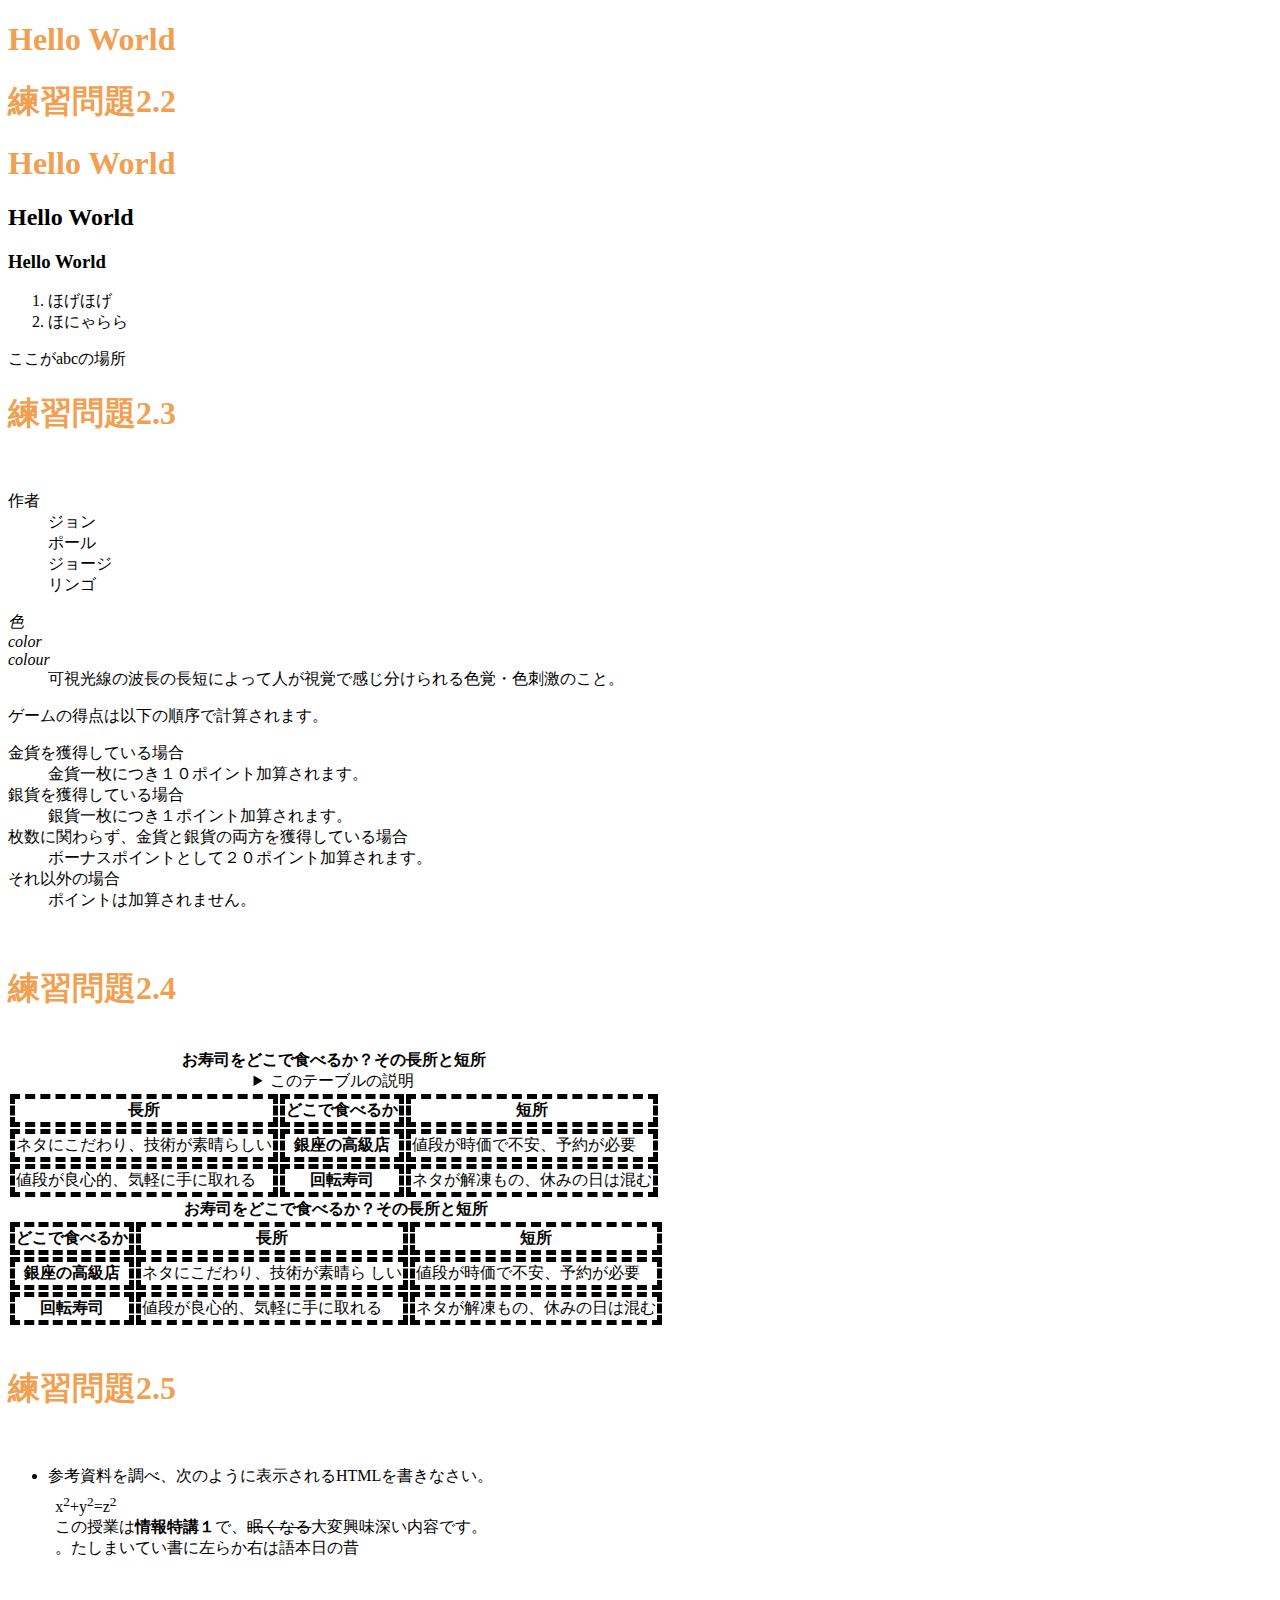
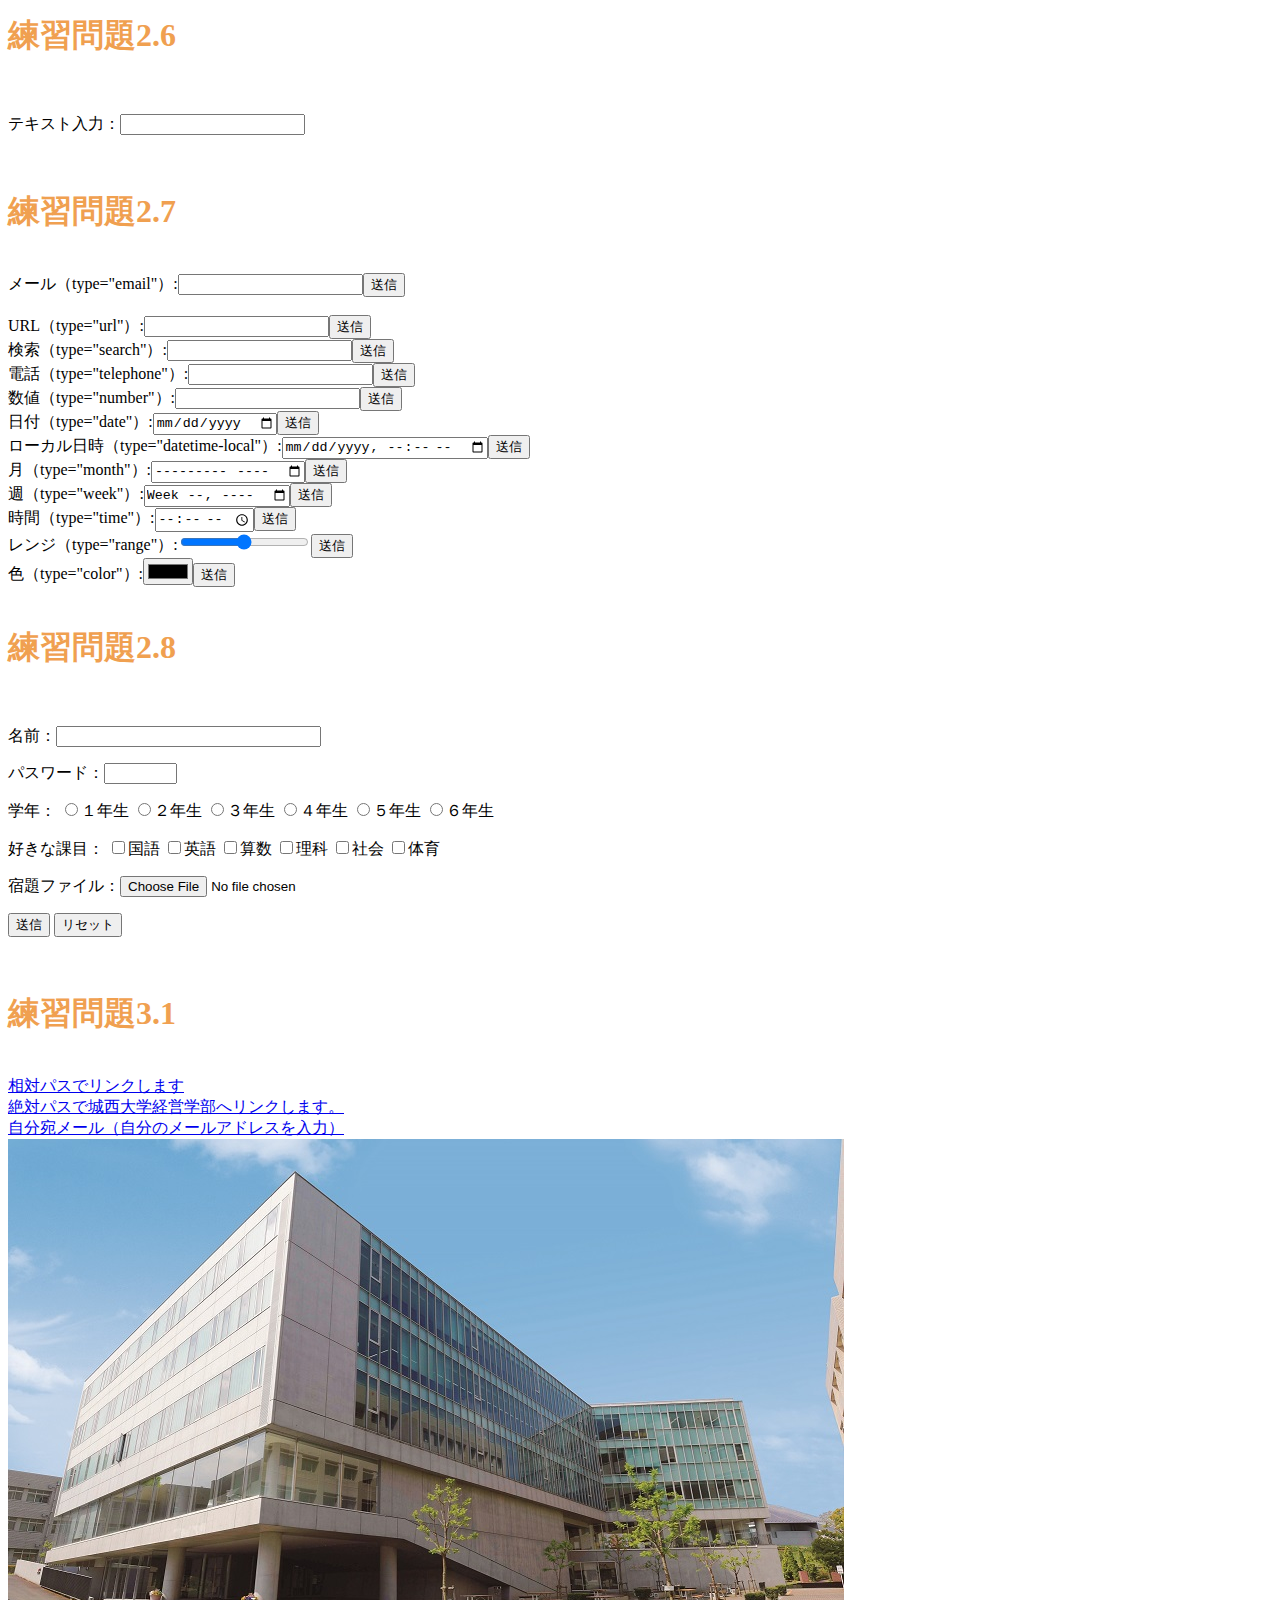
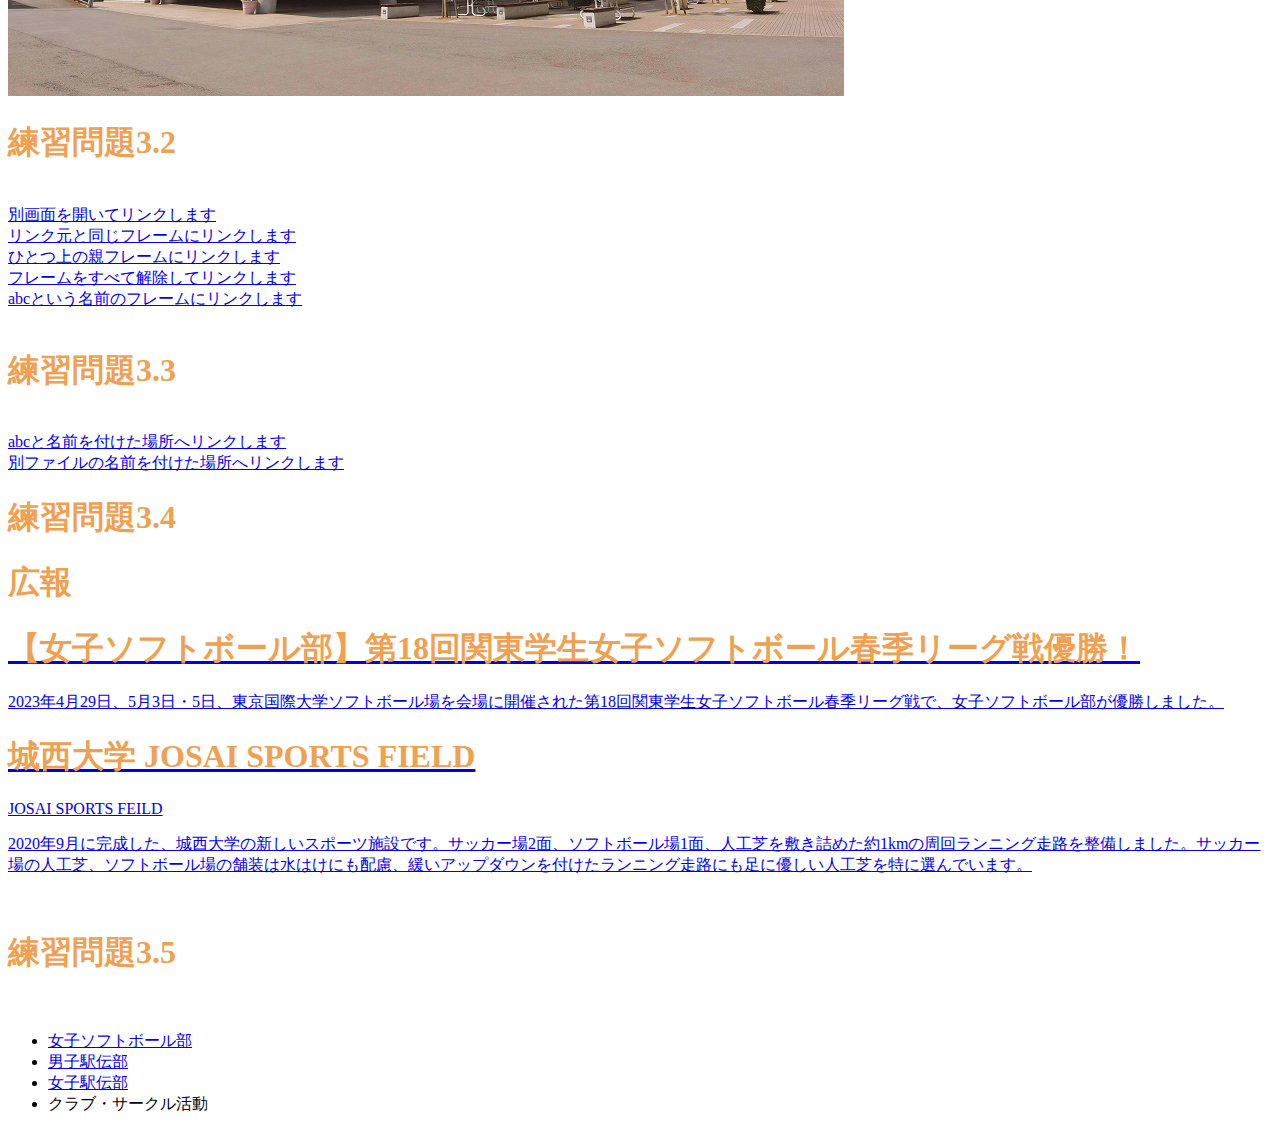
==== index.html @ 250421cd "Update index.html" ====
<!DOCTYPE html>
<html lang="ja">
<head>
<meta charset="UTF-8">
<title>web開発の練習2022</title>
<link rel="stylesheet" href="mystyle.css"><!--この行を追加-->
</head>
<body>
<h1>Hello World</h1>
<!--文字の大きさの練習-->
<h1>練習問題2.2</h1>
<h1>Hello World</h1>
<h2>Hello World</h2>
<h3>Hello World</h3>
<ol>
<li>ほげほげ</li>
<li>ほにゃらら</li>
</ol>
<a id="abc">ここがabcの場所</a>
<br>
<h1>練習問題2.3</h1>
<br>
<dl>
<dt>作者</dt>
<dd>ジョン</dd>
<dd>ポール</dd>
<dd>ジョージ</dd>
<dd>リンゴ</dd>
</dl>

<dl>
<dt lang="ja"><dfn>色</dfn></dt>
<dt lang="en-US"><dfn>color</dfn></dt>
<dt lang="en-GB"><dfn>colour</dfn></dt>
<dd>可視光線の波長の長短によって人が視覚で感じ分けられる色覚・色刺激のこと。</dd>
</dl>
<p>ゲームの得点は以下の順序で計算されます。</p>
<dl>
<dt>金貨を獲得している場合</dt>
<dd>金貨一枚につき１０ポイント加算されます。</dd>
<dt>銀貨を獲得している場合</dt>
<dd>銀貨一枚につき１ポイント加算されます。</dd>
<dt>枚数に関わらず、金貨と銀貨の両方を獲得している場合</dt>
<dd>ボーナスポイントとして２０ポイント加算されます。 </dd>
<dt>それ以外の場合</dt>
<dd>ポイントは加算されません。</dd>
</dl>
<br>
<h1>練習問題2.4</h1>
<br>
<table>
<caption>
<strong>お寿司をどこで食べるか？その長所と短所</strong>
<details>
<summary>このテーブルの説明</summary>
<p>以下のテーブルでは、２番目のカラムに寿司店のタイプが入れられています。その左側にそのようなタイプのお店でお寿司を食べる場合の長所が、右側に短所が入れられています。</p>
</details>
</caption>
<thead>
<tr><th class="important">長所</th><th>どこで食べるか</th><th>短所</th></tr>
</thead><tbody><tr><td>ネタにこだわり、技術が素晴らしい</td><th>銀座の高級店
</th><td>値段が時価で不安、予約が必要</td></tr>
<tr><td>値段が良心的、気軽に手に取れる</td><th>回転寿司
</th><td>ネタが解凍もの、休みの日は混む</td></tr>
</tbody>
</table>
<table>
<caption>
<strong>お寿司をどこで食べるか？その長所と短所</strong>
</caption>
<thead>
<tr><th>どこで食べるか</th><th class="important">長所</th><th>短所
</th></tr>
</thead>
<tbody>
<tr><th>銀座の高級店</th><td>ネタにこだわり、技術が素晴ら
しい</td><td>値段が時価で不安、予約が必要</td></tr>
<tr><th>回転寿司</th><td>値段が良心的、気軽に手に取れる
</td><td>ネタが解凍もの、休みの日は混む</td></tr>
</tbody>
</table> 
<br>
<h1>練習問題2.5</h1>
<br>
<ul>
<li>参考資料を調べ、次のように表示されるHTMLを書きなさい。
<p
style="margin:1ex">x<sup>2</sup>+y<sup>2</sup>=z<sup>2</sup>
<br />
この授業は<b>情報特講１</b>で、<s>眠くなる</s>大変興味深い内容です。<br />
<bdo dir="rtl">昔の日本語は右から左に書いていました。</bdo></p>
</li>
</ul>
<br>
<h1>練習問題2.6</h1>
<br>
<p>テキスト入力：<input type="text"></p>
<br>
<h1>練習問題2.7</h1>
<br>
<form action="xxx.php" method="post"><label>メール（type="email"）:<input type="email"
name="email"></label><input type="submit" value="送信"></form>
<br>
<form action="xxx.php" method="post"><label>URL（type="url"）:<input type="url" name="url"></label><input type="submit" value="送信"></form>
<form action="xxx.php" method="post"><label>検索（type="search"）:<input type="search"
name="search"></label><input type="submit" value="送信"></form>
<form action="xxx.php" method="post"><label>電話（type="telephone"）:<input type="tel"  
name="tel"></label><input type="submit" value="送信"></form>
<form action="xxx.php" method="post"><label>数値（type="number"）:<input type="number" name="number"></label><input type="submit" value="送信"></form>
<form action="xxx.php" method="post"><label>日付（type="date"）:<input type="date" name="date"></label><input type="submit" value="送信"></form>
<form action="xxx.php" method="post"><label>ローカル日時（type="datetime-local"）:<input type="datetime-local" name="datetime-local"></label><input type="submit" value="送信"></form>
<form action="xxx.php" method="post"><label>月（type="month"）:<input type="month" name="month"></label><input type="submit" value="送信"></form>
<form action="xxx.php" method="post"><label>週（type="week"）:<input type="week" name="week"></label><input type="submit" value="送信"></form>
<form action="xxx.php" method="post"><label>時間（type="time"）:<input type="time" name="time"></label><input type="submit" value="送信"></form>
<form action="xxx.php" method="post"><label>レンジ（type="range"）:<input type="range" name="range"></label><input type="submit" value="送信"></form>
<form action="xxx.php" method="post"><label>色（type="color"）:<input type="color" name="color"></label><input type="submit" value="送信"></form>
<br>
<h1>練習問題2.8</h1>
<br>
<p><label>名前：<input type="text" name="name" size="30" maxlength="20"></label></p>
<p><label>パスワード：<input type="password" name="pass" size="6" maxlength="4"></label></p>
<p>学年：
<label><input type="radio" name="gakunen" value="1">１年生</label>
<label><input type="radio" name="gakunen" value="2">２年生</label>
<label><input type="radio" name="gakunen" value="3">３年生</label>
<label><input type="radio" name="gakunen" value="4">４年生</label>
<label><input type="radio" name="gakunen" value="5">５年生</label>
<label><input type="radio" name="gakunen" value="6">６年生</label>
</p>
<p>好きな課目：
<label><input type="checkbox" name="kamoku" value="kokugo">国語</label>
<label><input type="checkbox" name="kamoku" value="eigo">英語</label>
<label><input type="checkbox" name="kamoku" value="sansu">算数</label>
<label><input type="checkbox" name="kamoku" value="rika">理科</label>
<label><input type="checkbox" name="kamoku" value="syakai">社会</label>
<label><input type="checkbox" name="kamoku" value="taiiku">体育</label>
</p>
<p><label>宿題ファイル：<input type="file" name="syukudai"></label></p>
<p>
<input type="submit" value="送信">
<input type="reset" value="リセット">
</p>
<br>
<h1>練習問題3.1</h1>
<br>
<a href="a.html">相対パスでリンクします</a><br>
<a href="https://www.josai.ac.jp/education/management/index.html">絶対パスで城西大学経営学部へリンクします。</a><br>
<a href="mailto:zm21265@josai.ac.jp">自分宛メール（自分のメールアドレスを入力）</a><br>
<a href="https://www.josai.ac.jp/management/">
<img src="./image/keiei_small.jpg" alt="城西大学経営学部"></a>
<br>
<h1>練習問題3.2</h1>
<br>
<a href="a.html" target="_blank">別画面を開いてリンクします</a><br>
<a href="a.html" target="_self">リンク元と同じフレームにリンクします</a><br>
<a href="a.html" target="_parent">ひとつ上の親フレームにリンクします</a><br>
<a href="a.html" target="_top">フレームをすべて解除してリンクします</a><br>
<a href="a.html" target="abc">abcという名前のフレームにリンクします</a><br>
<br>
<h1>練習問題3.3</h1>
<br>
<a href="#abc">abcと名前を付けた場所へリンクします</a><br>
<a href="a.html#def">別ファイルの名前を付けた場所へリンクします</a>
<br>
<h1>練習問題3.4</h1>
<aside class="ad">
<h1>広報</h1>
<a href="https://sports.josai.ac.jp/news/nid00000223.html">
<section>
<h1>【女子ソフトボール部】第18回関東学生女子ソフトボール春季リーグ戦優勝！</h1>
<p>2023年4月29日、5月3日・5日、東京国際大学ソフトボール場を会場に開催された第18回関東学生女子ソフトボール春季リーグ戦で、女子ソフトボール部が優勝しました。</p></section></a>
<a href="https://www.josai.ac.jp/about/facility/shimokawara/">
<section>
<h1>城西大学 JOSAI SPORTS FIELD</h1>
<p>JOSAI SPORTS FEILD</p>
<p>2020年9月に完成した、城西大学の新しいスポーツ施設です。サッカー場2面、ソフトボール場1面、人工芝を敷き詰めた約1kmの周回ランニング走路を整備しました。サッカー場の人工芝、ソフトボール場の舗装は水はけにも配慮、緩いアップダウンを付けたランニング走路にも足に優しい人工芝を特に選んでいます。</p>
</section></a>
</aside>
<br>
<h1>練習問題3.5</h1>
<br>
<nav>
<ul>
<li><a href="https://sports.josai.ac.jp/club/jyosisofuto/">女子ソフトボール部</a></li>
<li><a href="https://sports.josai.ac.jp/club/dansiekiden/">男子駅伝部</a></li>
<li><a href="https://sports.josai.ac.jp/club/josiekiden/">女子駅伝部</a></li>
<li><a>クラブ・サークル活動</a></li>
</ul>
</nav>
</body>
</html>
---- mystyle.css ----
/* h1{ color: blue; } */
h1{ color: #F0A050; }
th, td { border: dashed thick black; }
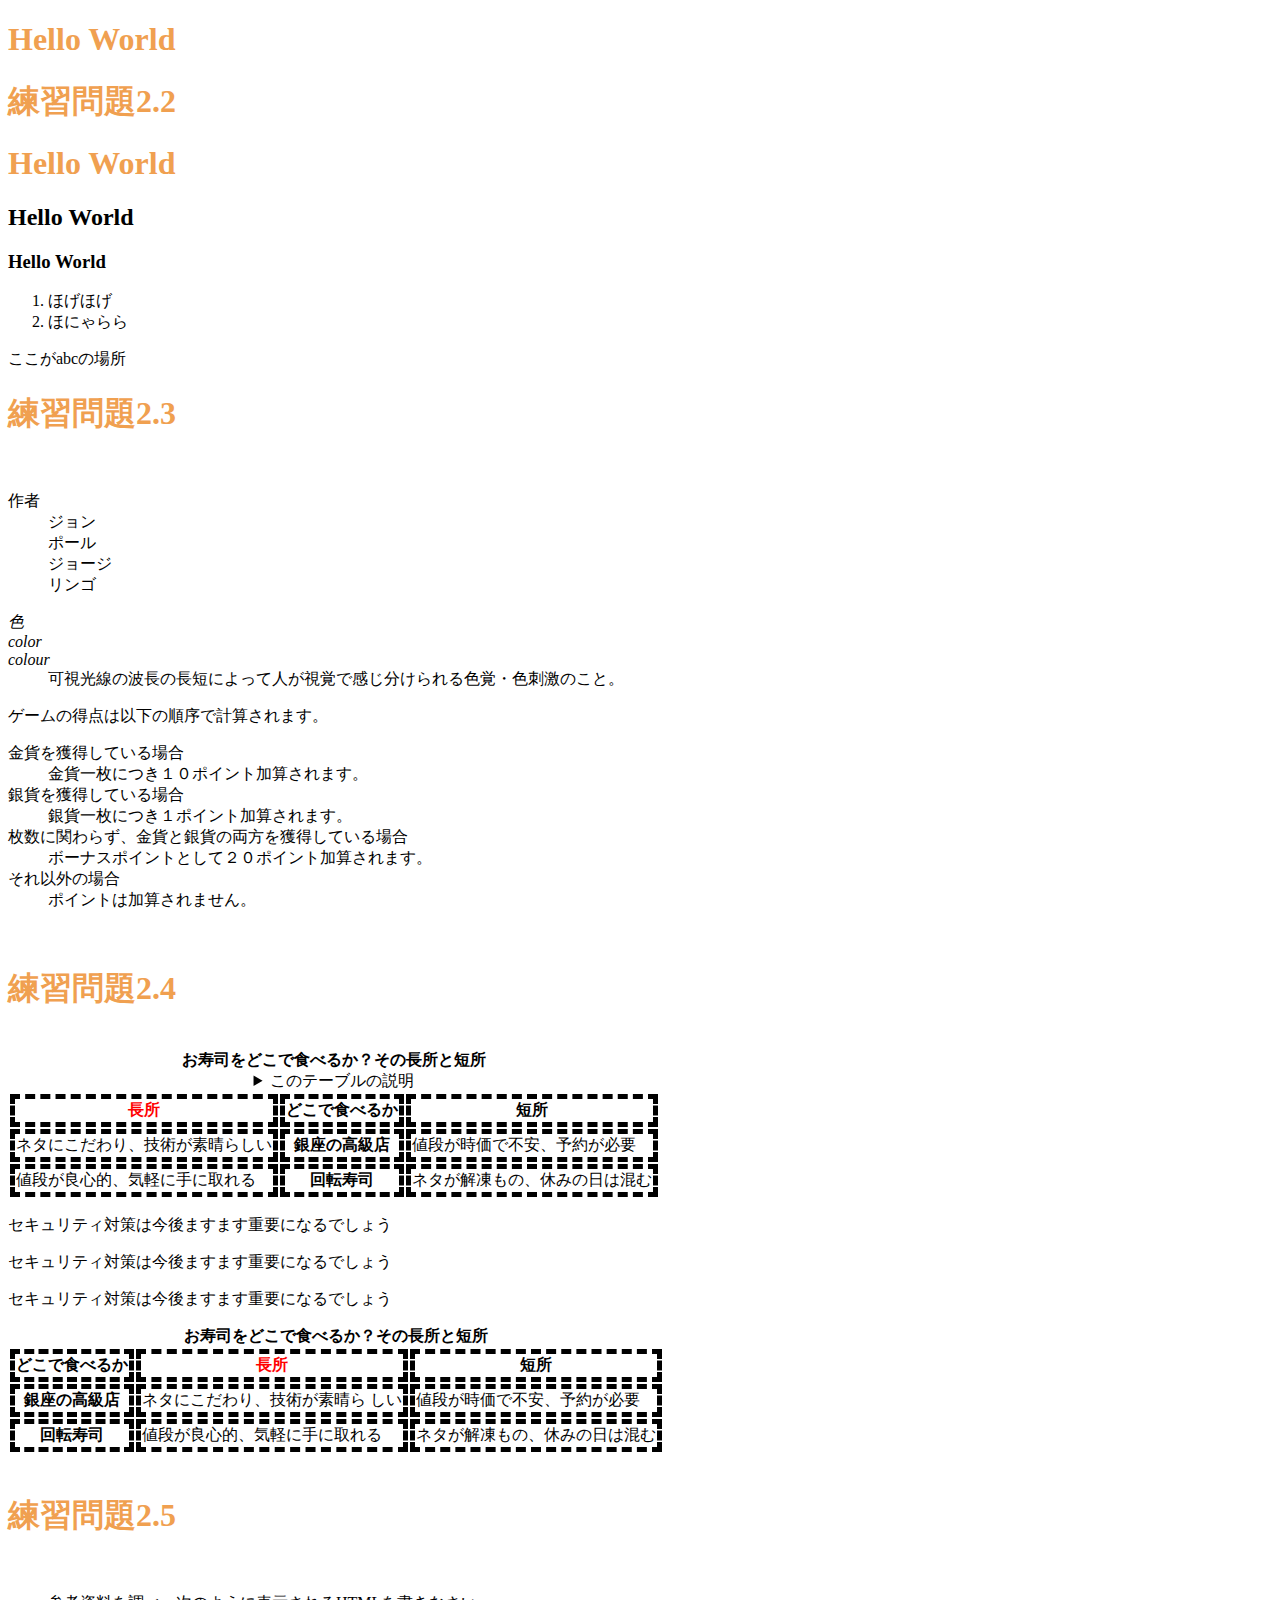
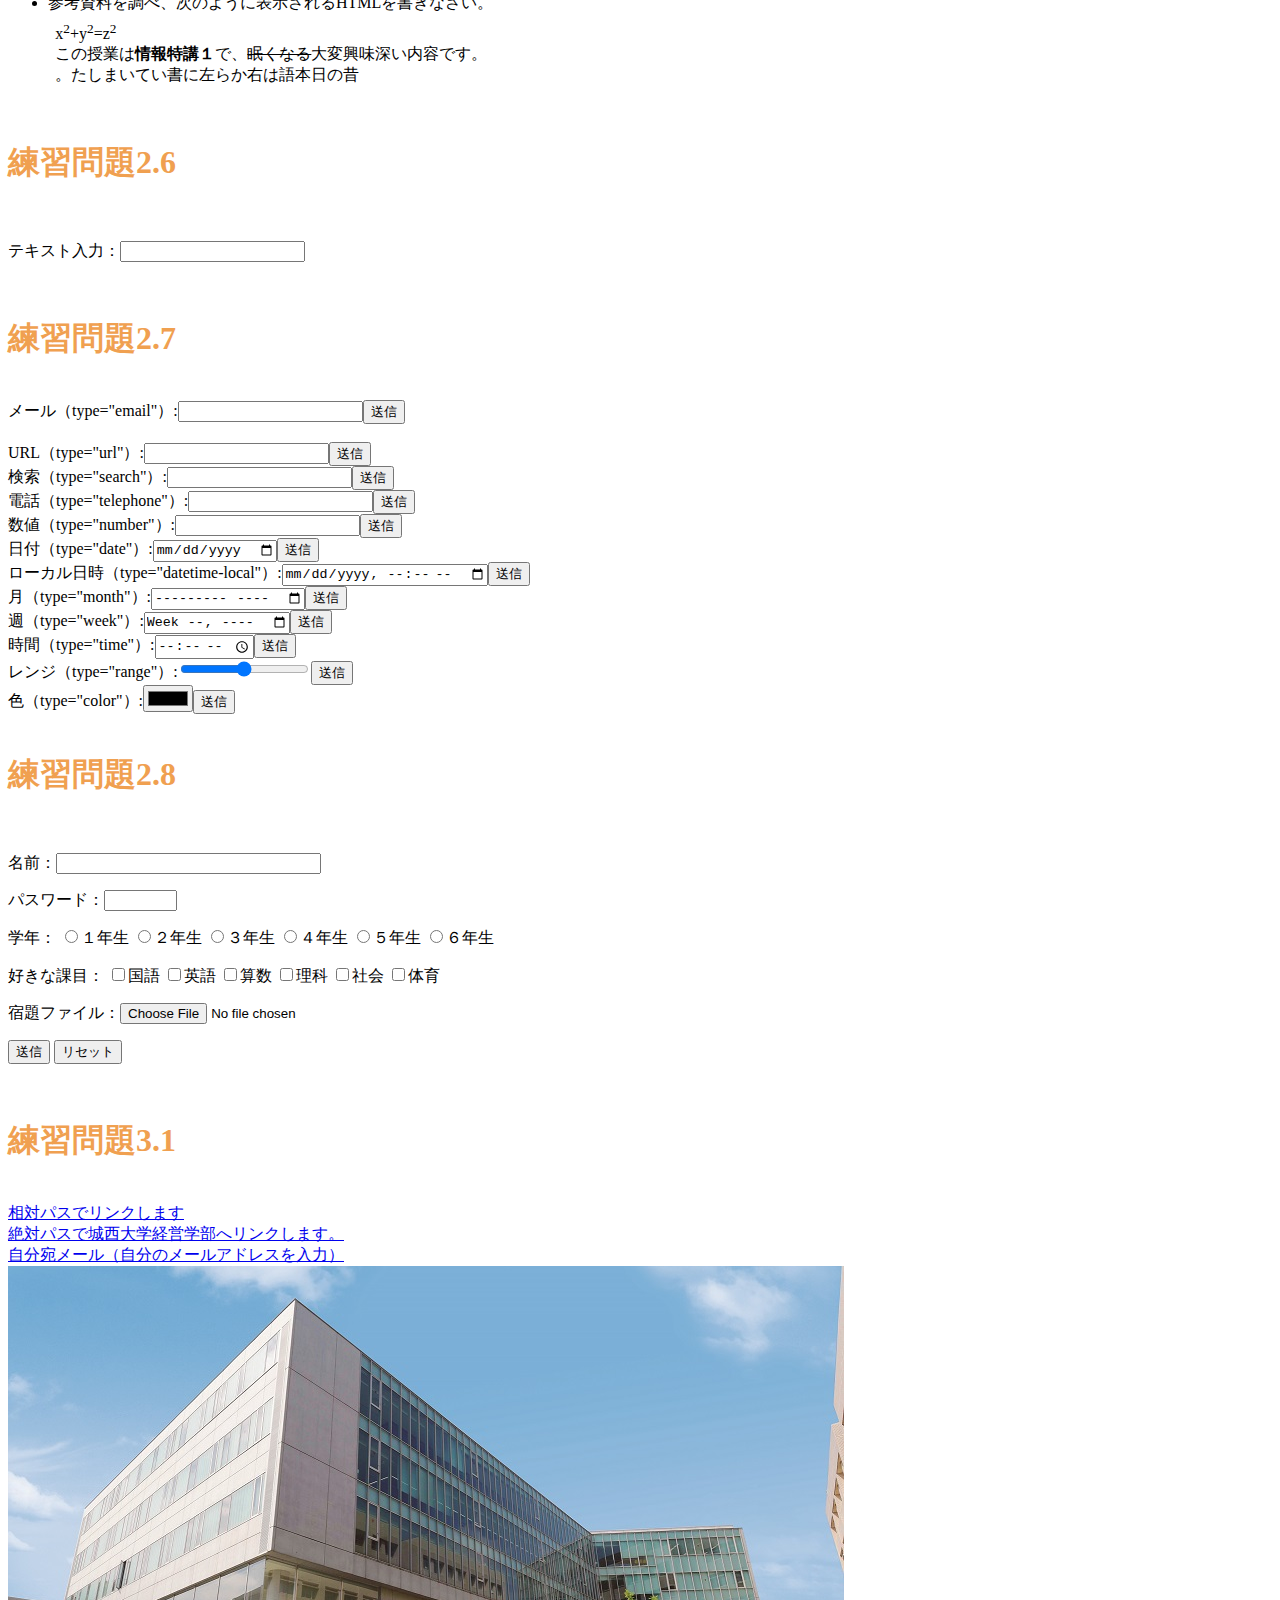
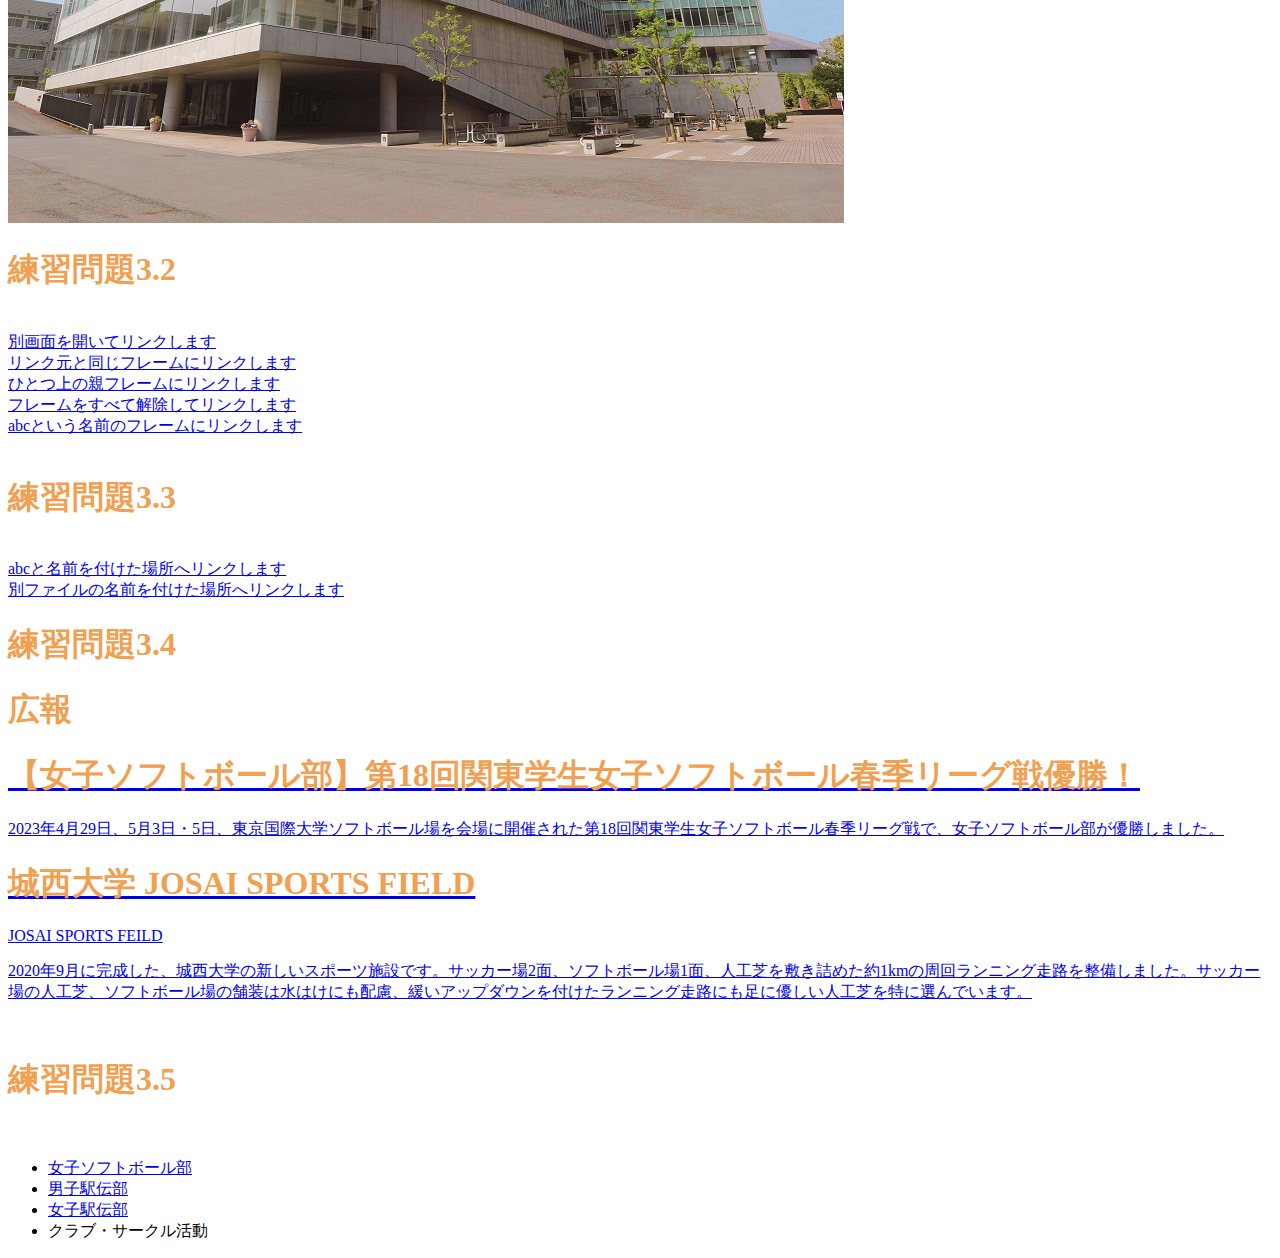
==== commit cd7724b3: "Update index.html" ====
--- a/index.html
+++ b/index.html
@@ -64,6 +64,9 @@
 </th><td>ネタが解凍もの、休みの日は混む</td></tr>
 </tbody>
 </table>
+<p class="sample1">セキュリティ対策は今後ますます重要になるでしょう</p>
+<p class="sample2">セキュリティ対策は今後ますます重要になるでしょう</p>
+<p class="sample3">セキュリティ対策は今後ますます重要になるでしょう</p>
 <table>
 <caption>
 <strong>お寿司をどこで食べるか？その長所と短所</strong>
--- a/mystyle.css
+++ b/mystyle.css
@@ -1,3 +1,4 @@
 /* h1{ color: blue; } */
 h1{ color: #F0A050; }
 th, td { border: dashed thick black; }
+th.important{ color: red; }
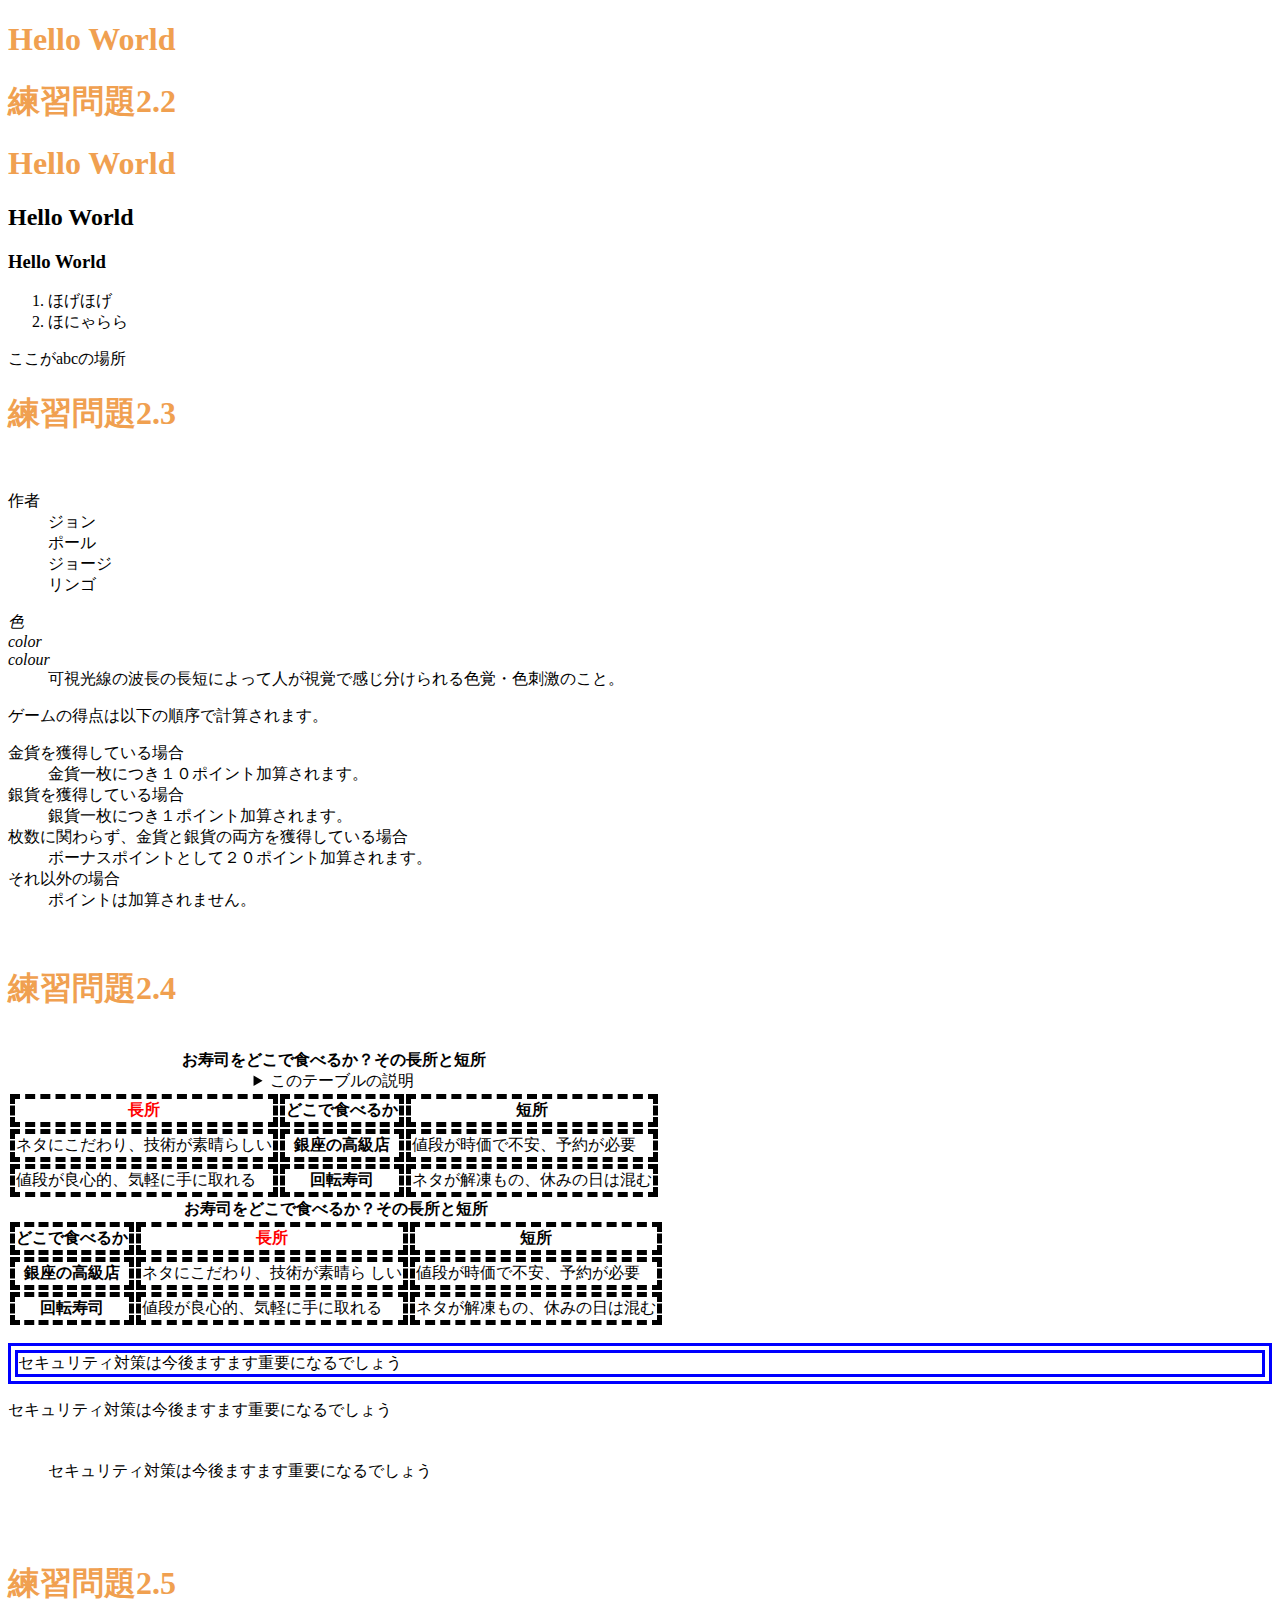
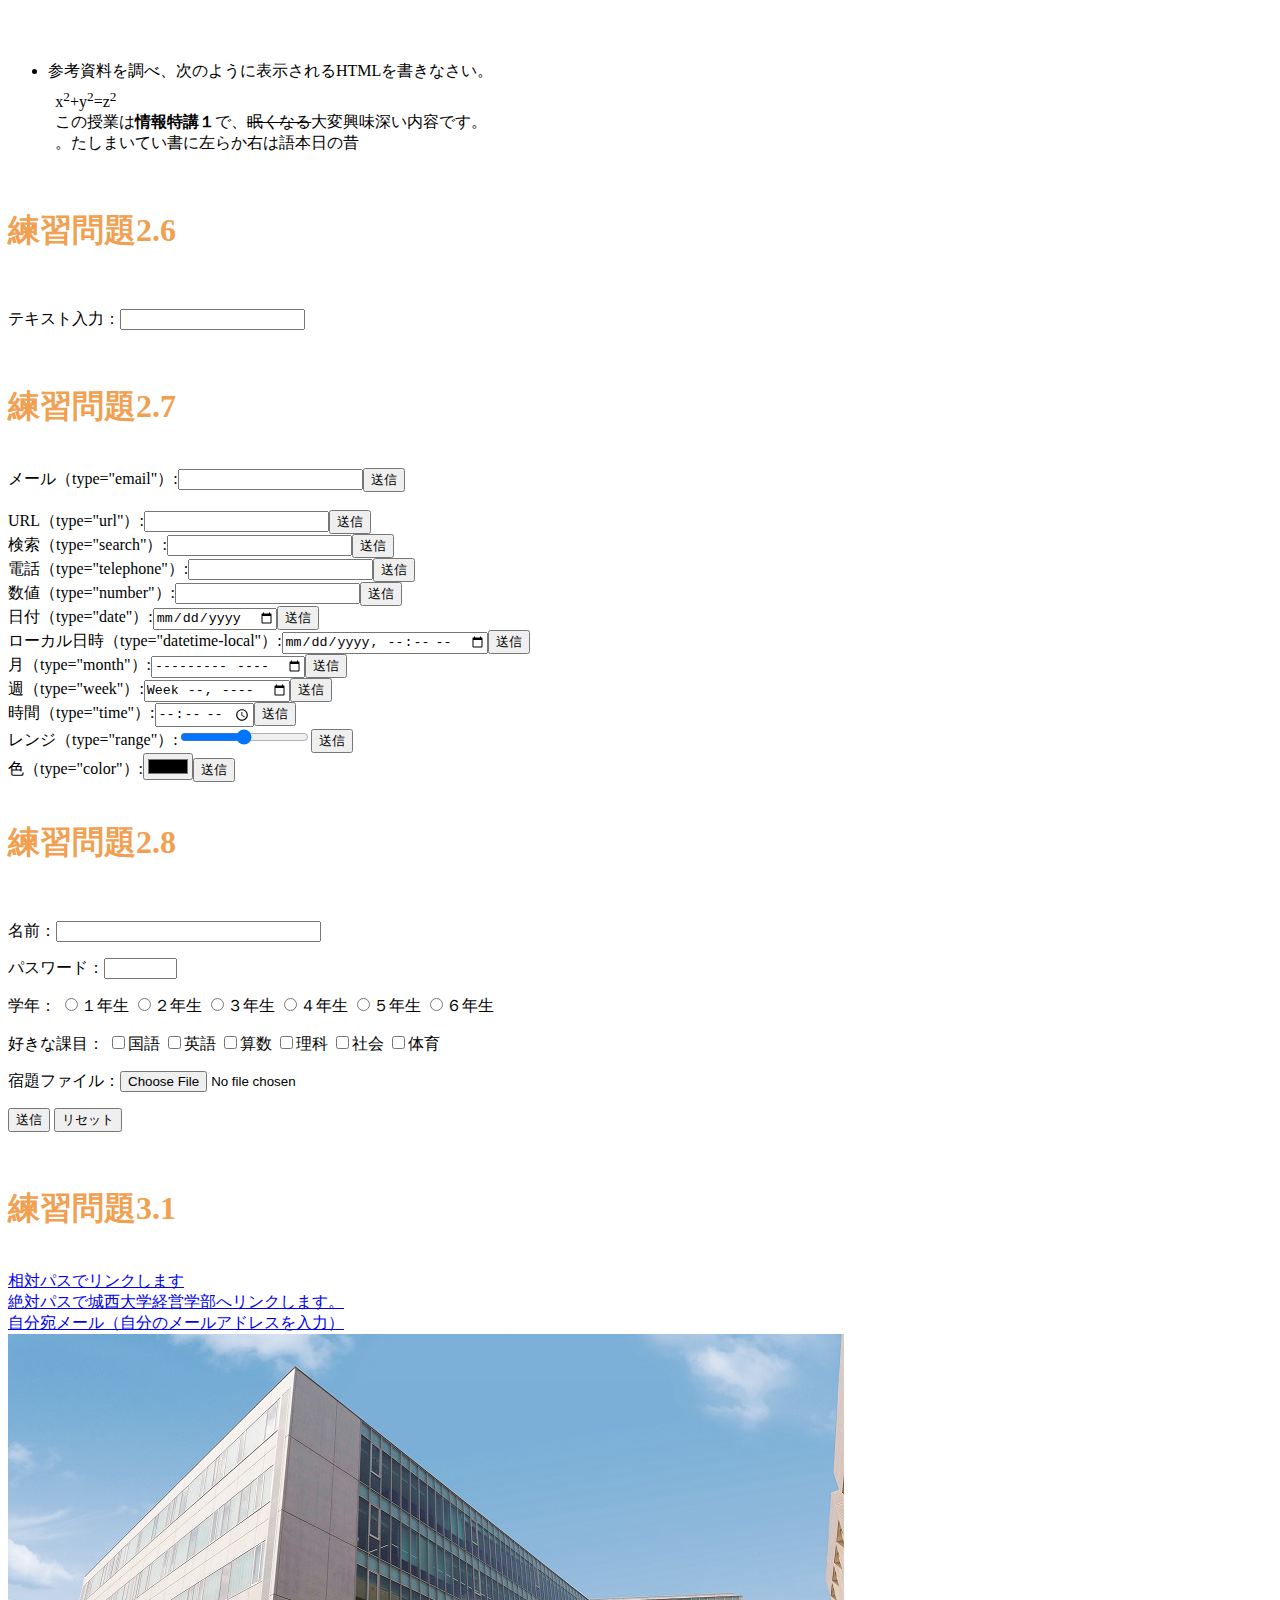
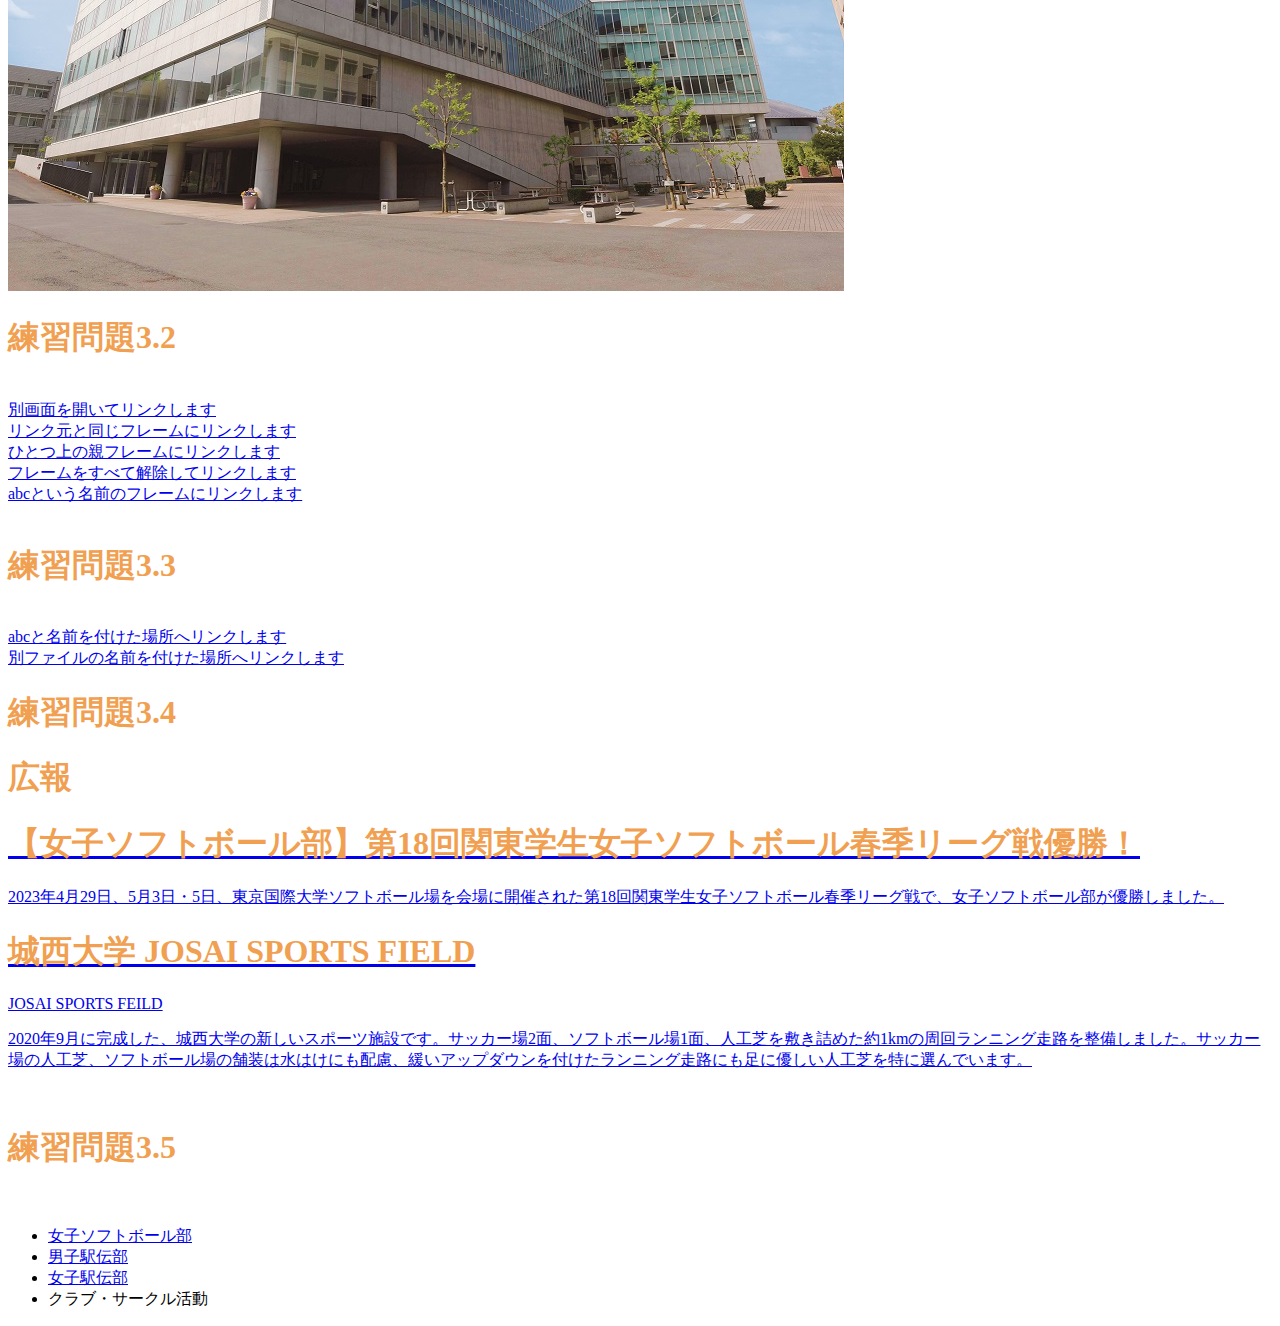
==== commit 1231f77f: "Update index.html" ====
--- a/index.html
+++ b/index.html
@@ -64,9 +64,6 @@
 </th><td>ネタが解凍もの、休みの日は混む</td></tr>
 </tbody>
 </table>
-<p class="sample1">セキュリティ対策は今後ますます重要になるでしょう</p>
-<p class="sample2">セキュリティ対策は今後ますます重要になるでしょう</p>
-<p class="sample3">セキュリティ対策は今後ますます重要になるでしょう</p>
 <table>
 <caption>
 <strong>お寿司をどこで食べるか？その長所と短所</strong>
@@ -81,7 +78,10 @@
 <tr><th>回転寿司</th><td>値段が良心的、気軽に手に取れる
 </td><td>ネタが解凍もの、休みの日は混む</td></tr>
 </tbody>
-</table> 
+</table>
+<p class="sample1">セキュリティ対策は今後ますます重要になるでしょう</p>
+<p class="sample2">セキュリティ対策は今後ますます重要になるでしょう</p>
+<p class="sample3">セキュリティ対策は今後ますます重要になるでしょう</p>
 <br>
 <h1>練習問題2.5</h1>
 <br>
--- a/mystyle.css
+++ b/mystyle.css
@@ -2,3 +2,6 @@
 h1{ color: #F0A050; }
 th, td { border: dashed thick black; }
 th.important{ color: red; }
+p.sample1 {border: double 10px #0000ff;}
+p.sample2 {borser: inset 10px #ff0000;}
+p.sample3 {margin: 30px 30px;padding: 10px;border:mediam solid #ff00ff;}
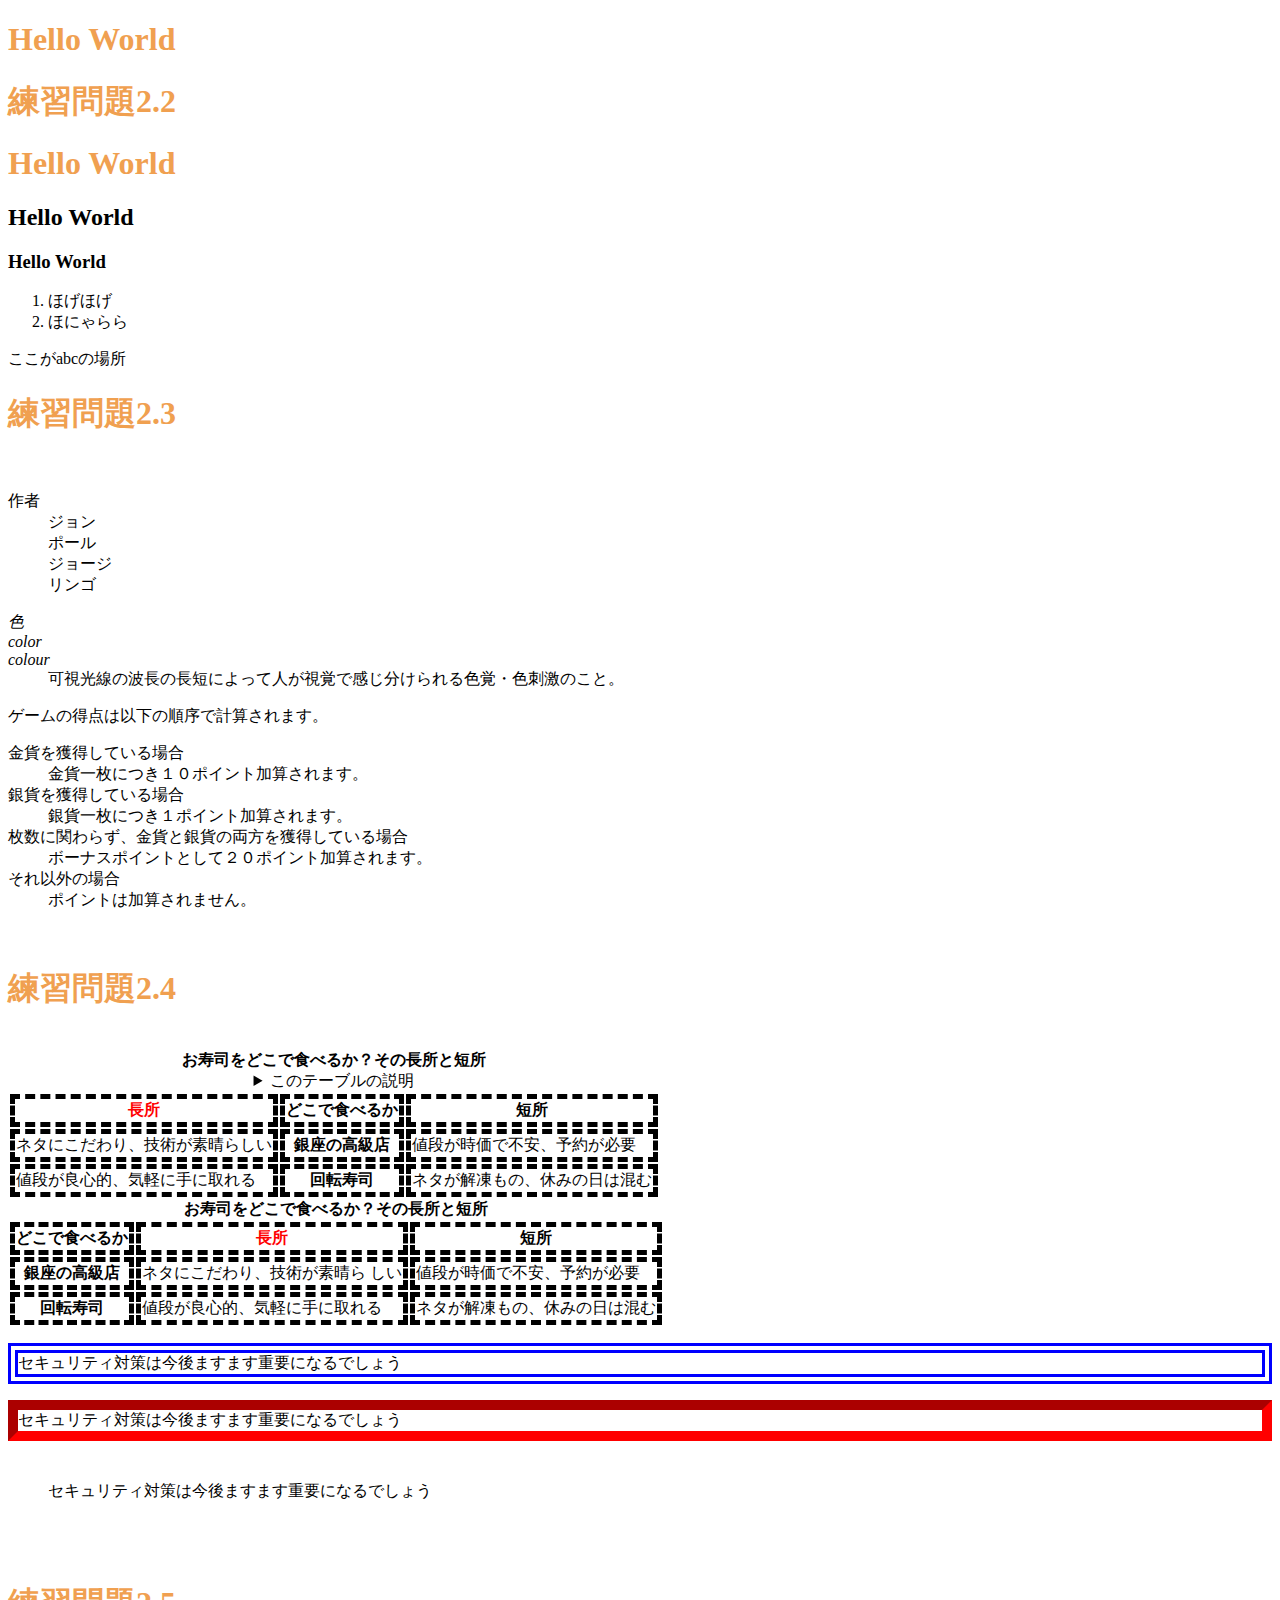
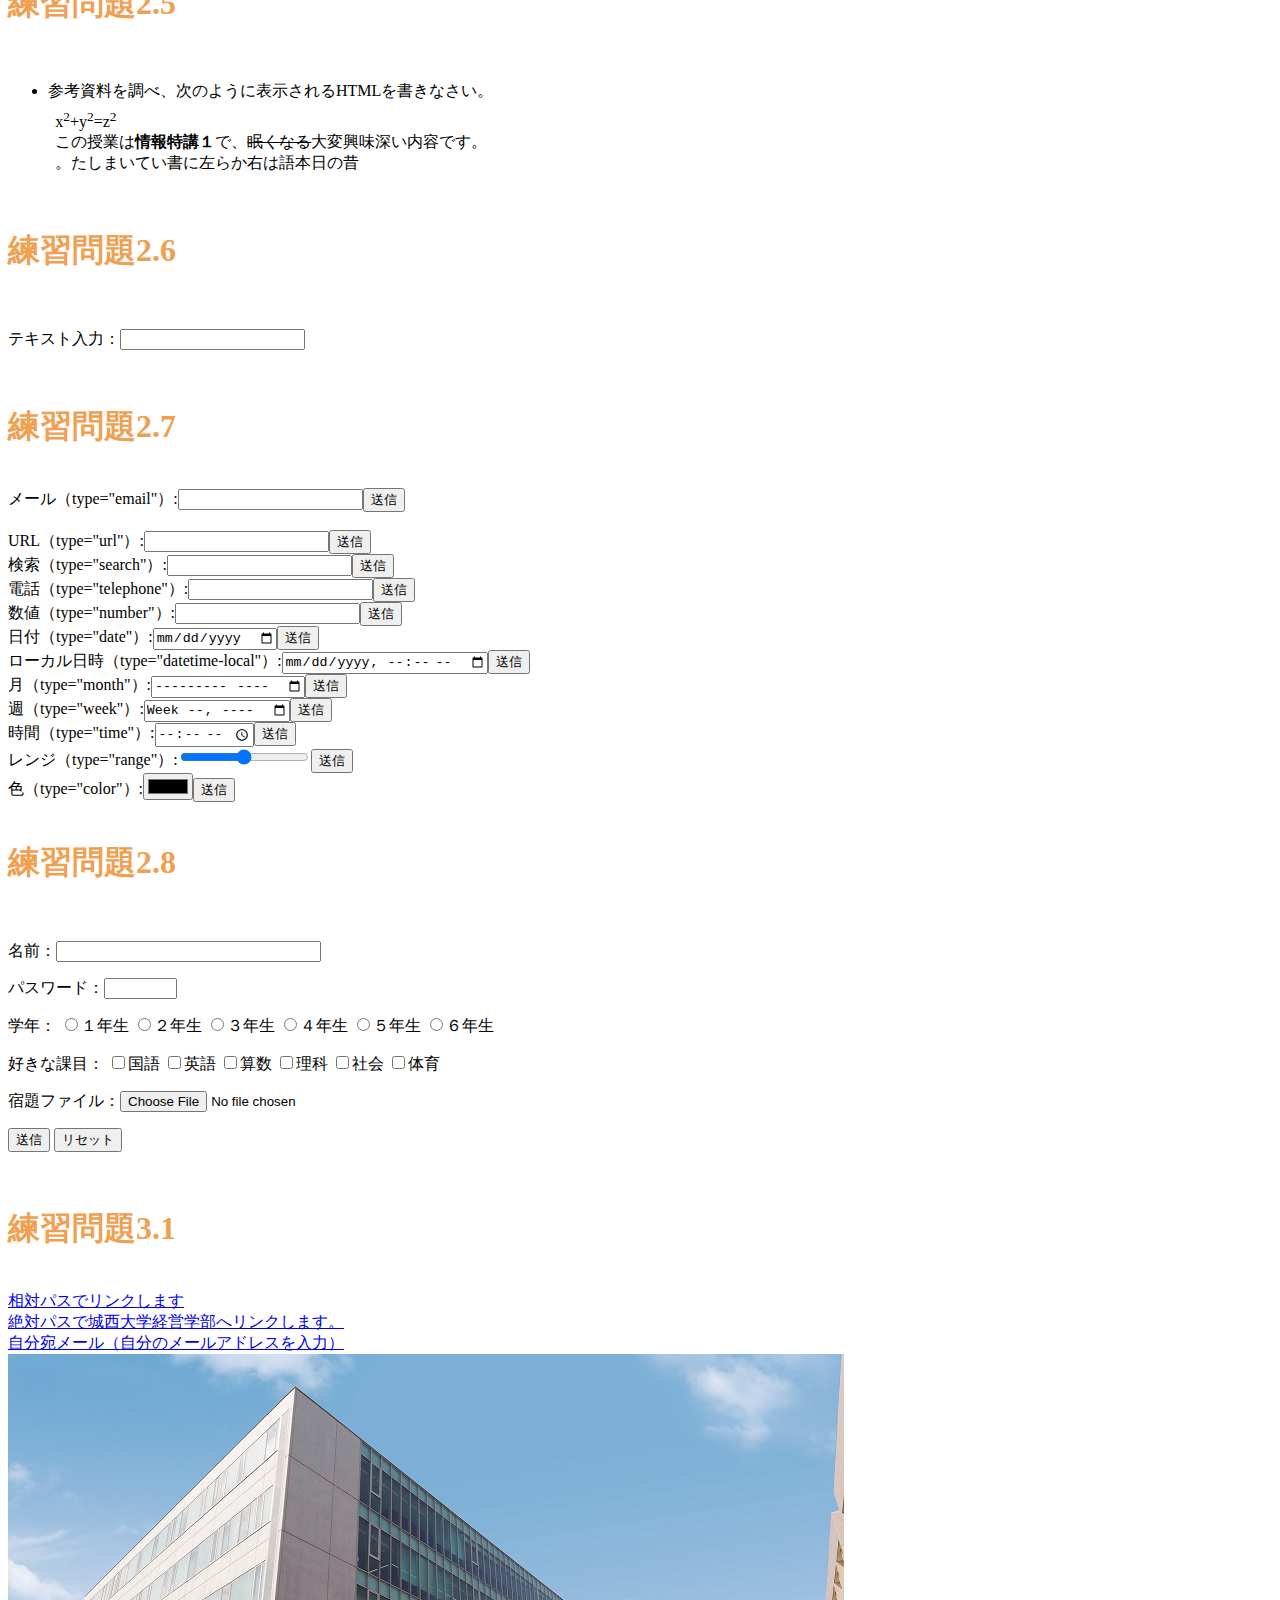
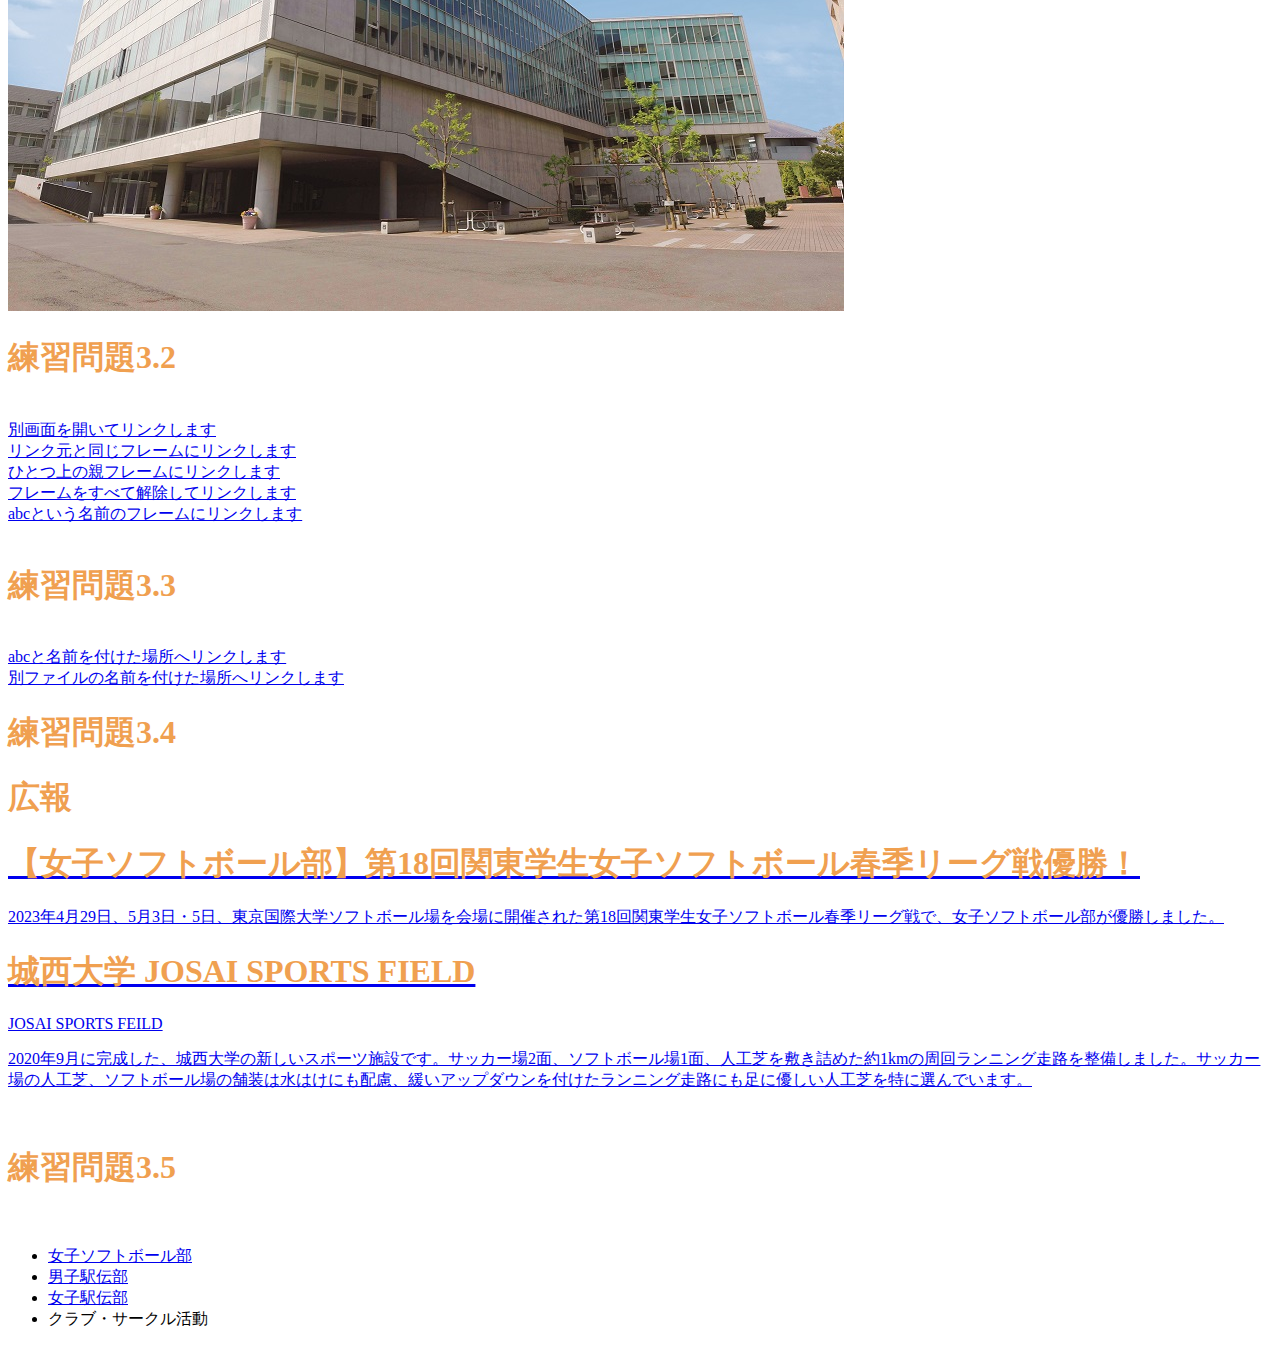
==== commit 8099d5c3: "Update index.html" ====
--- a/index.html
+++ b/index.html
@@ -4,6 +4,7 @@
 <meta charset="UTF-8">
 <title>web開発の練習2022</title>
 <link rel="stylesheet" href="mystyle.css"><!--この行を追加-->
+<script src="myjs.js"></script> <!-- この行を追加 -->
 </head>
 <body>
 <h1>Hello World</h1>
--- a/mystyle.css
+++ b/mystyle.css
@@ -3,5 +3,5 @@
 th, td { border: dashed thick black; }
 th.important{ color: red; }
 p.sample1 {border: double 10px #0000ff;}
-p.sample2 {borser: inset 10px #ff0000;}
+p.sample2 {border: inset 10px #ff0000;}
 p.sample3 {margin: 30px 30px;padding: 10px;border:mediam solid #ff00ff;}
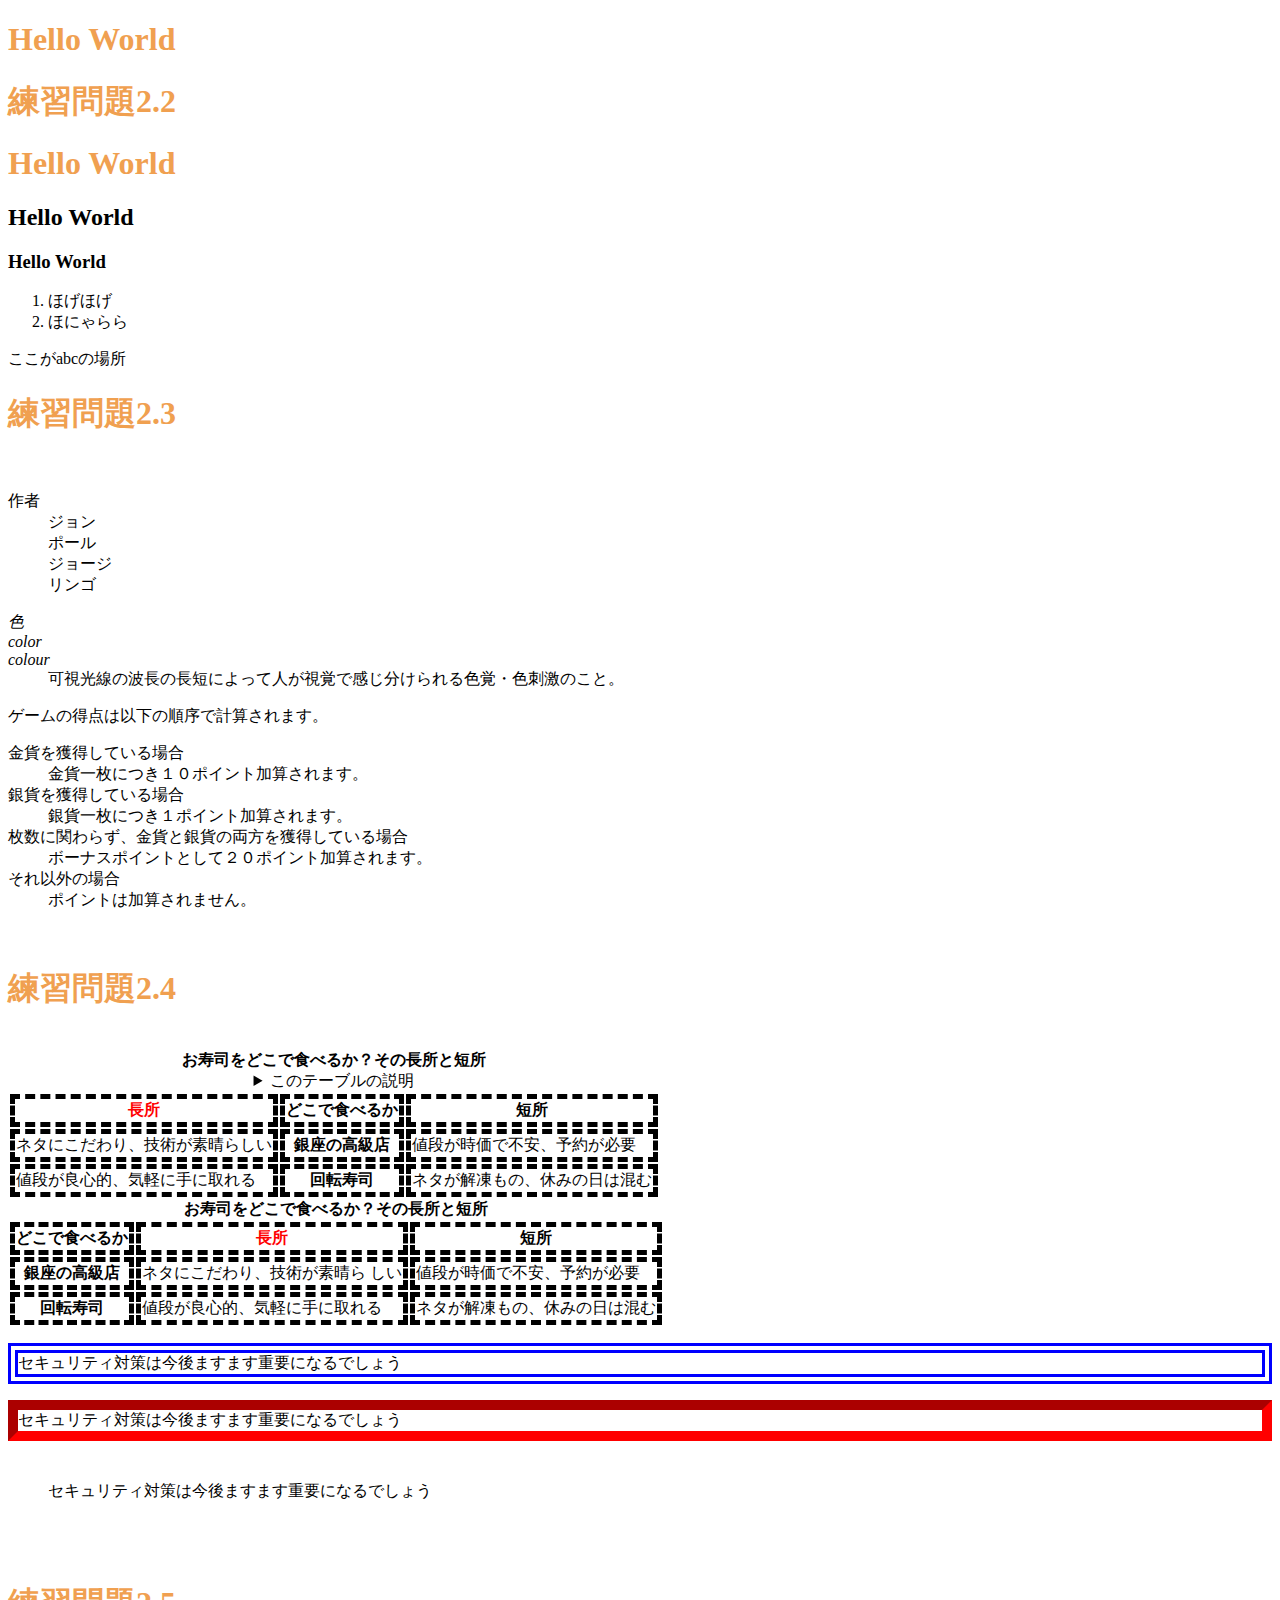
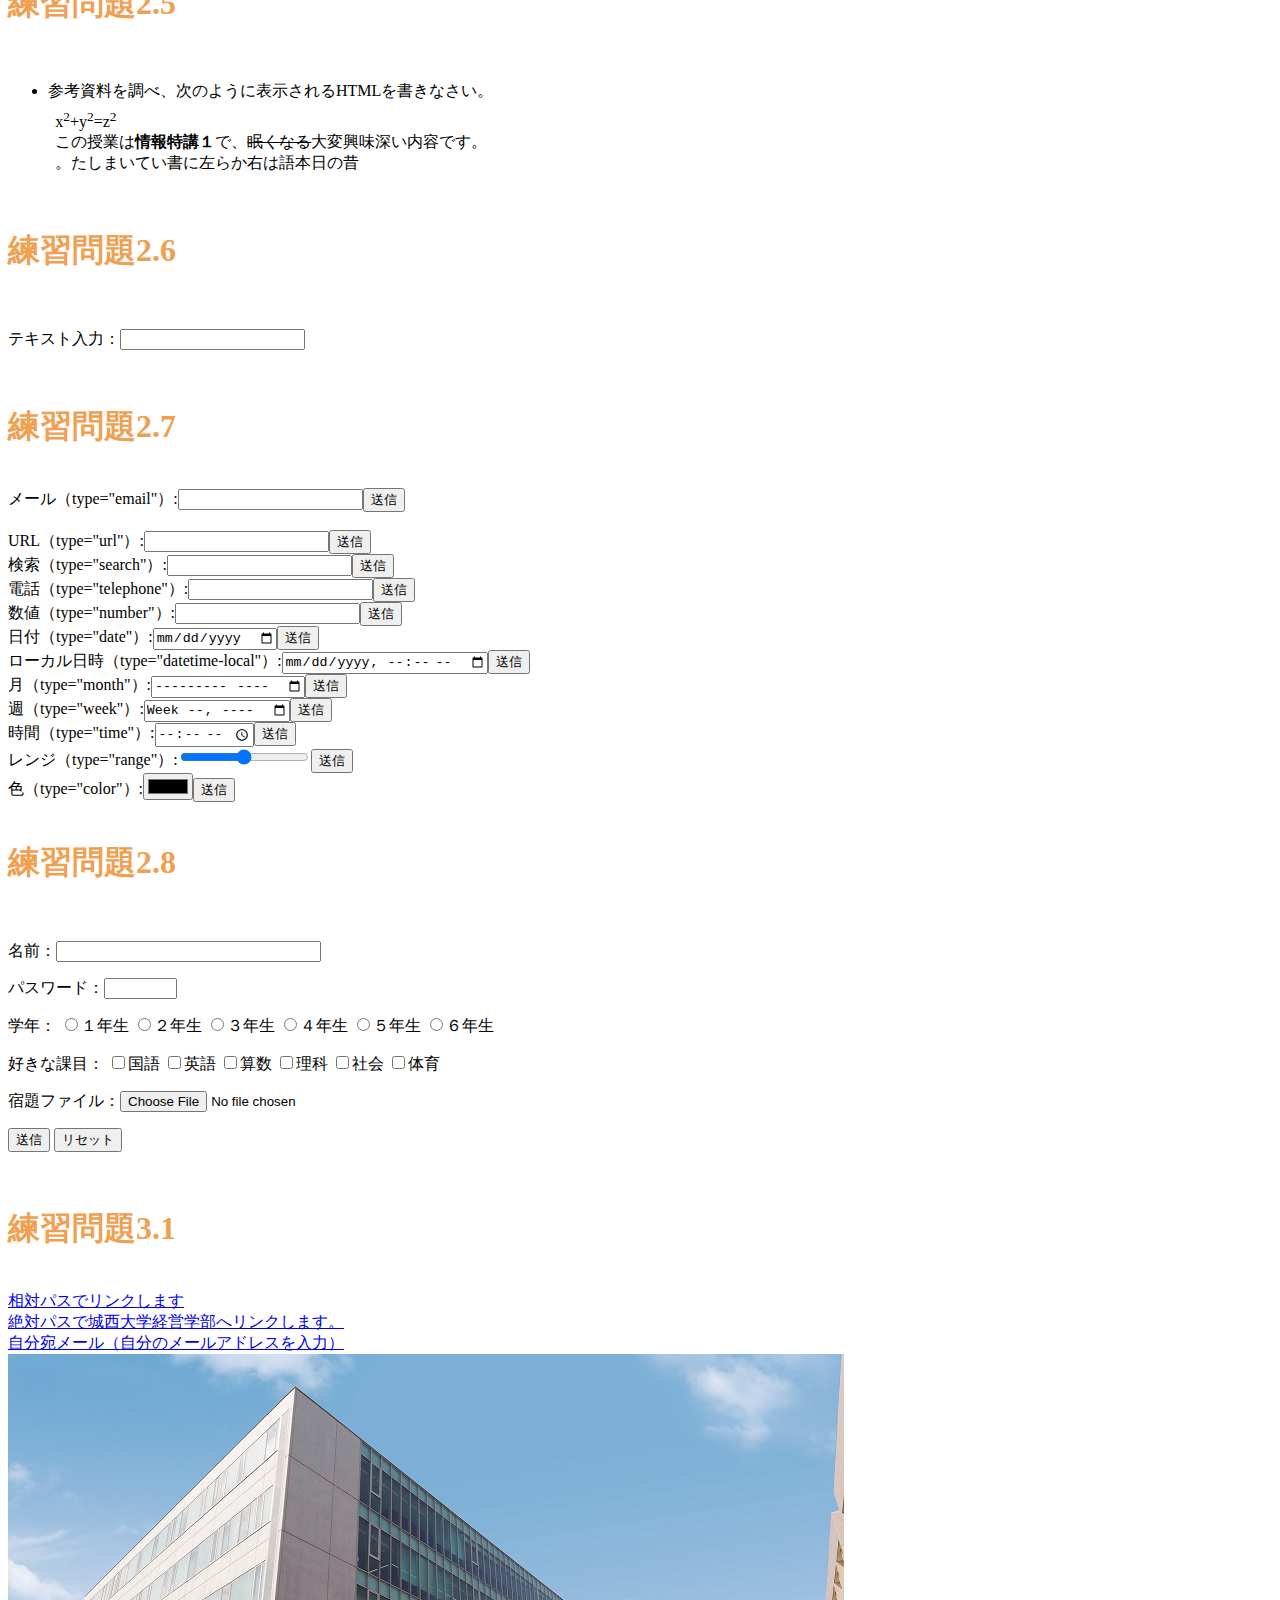
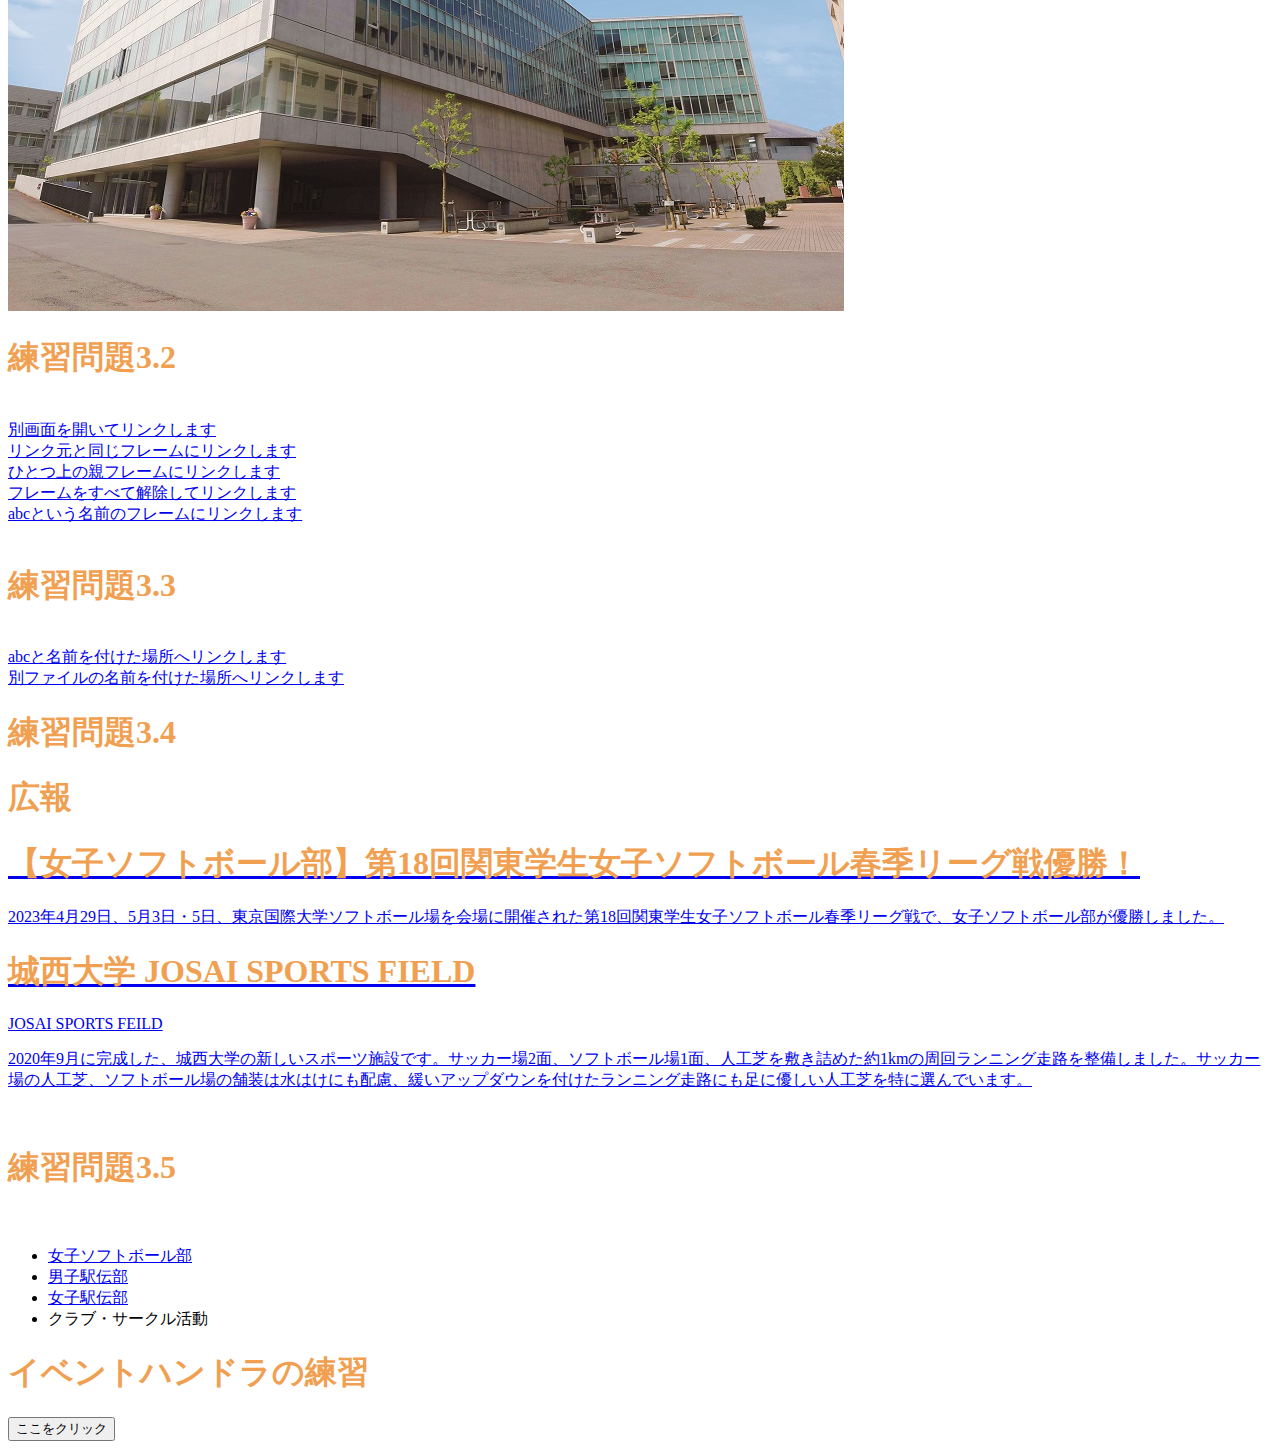
==== commit 6168cae1: "Update index.html" ====
--- a/index.html
+++ b/index.html
@@ -191,5 +191,7 @@
 <li><a>クラブ・サークル活動</a></li>
 </ul>
 </nav>
+<h1>イベントハンドラの練習</h1>
+<input type="button"value="ここをクリック"onclick"alert('Hello,Yuto!');">
 </body>
 </html>
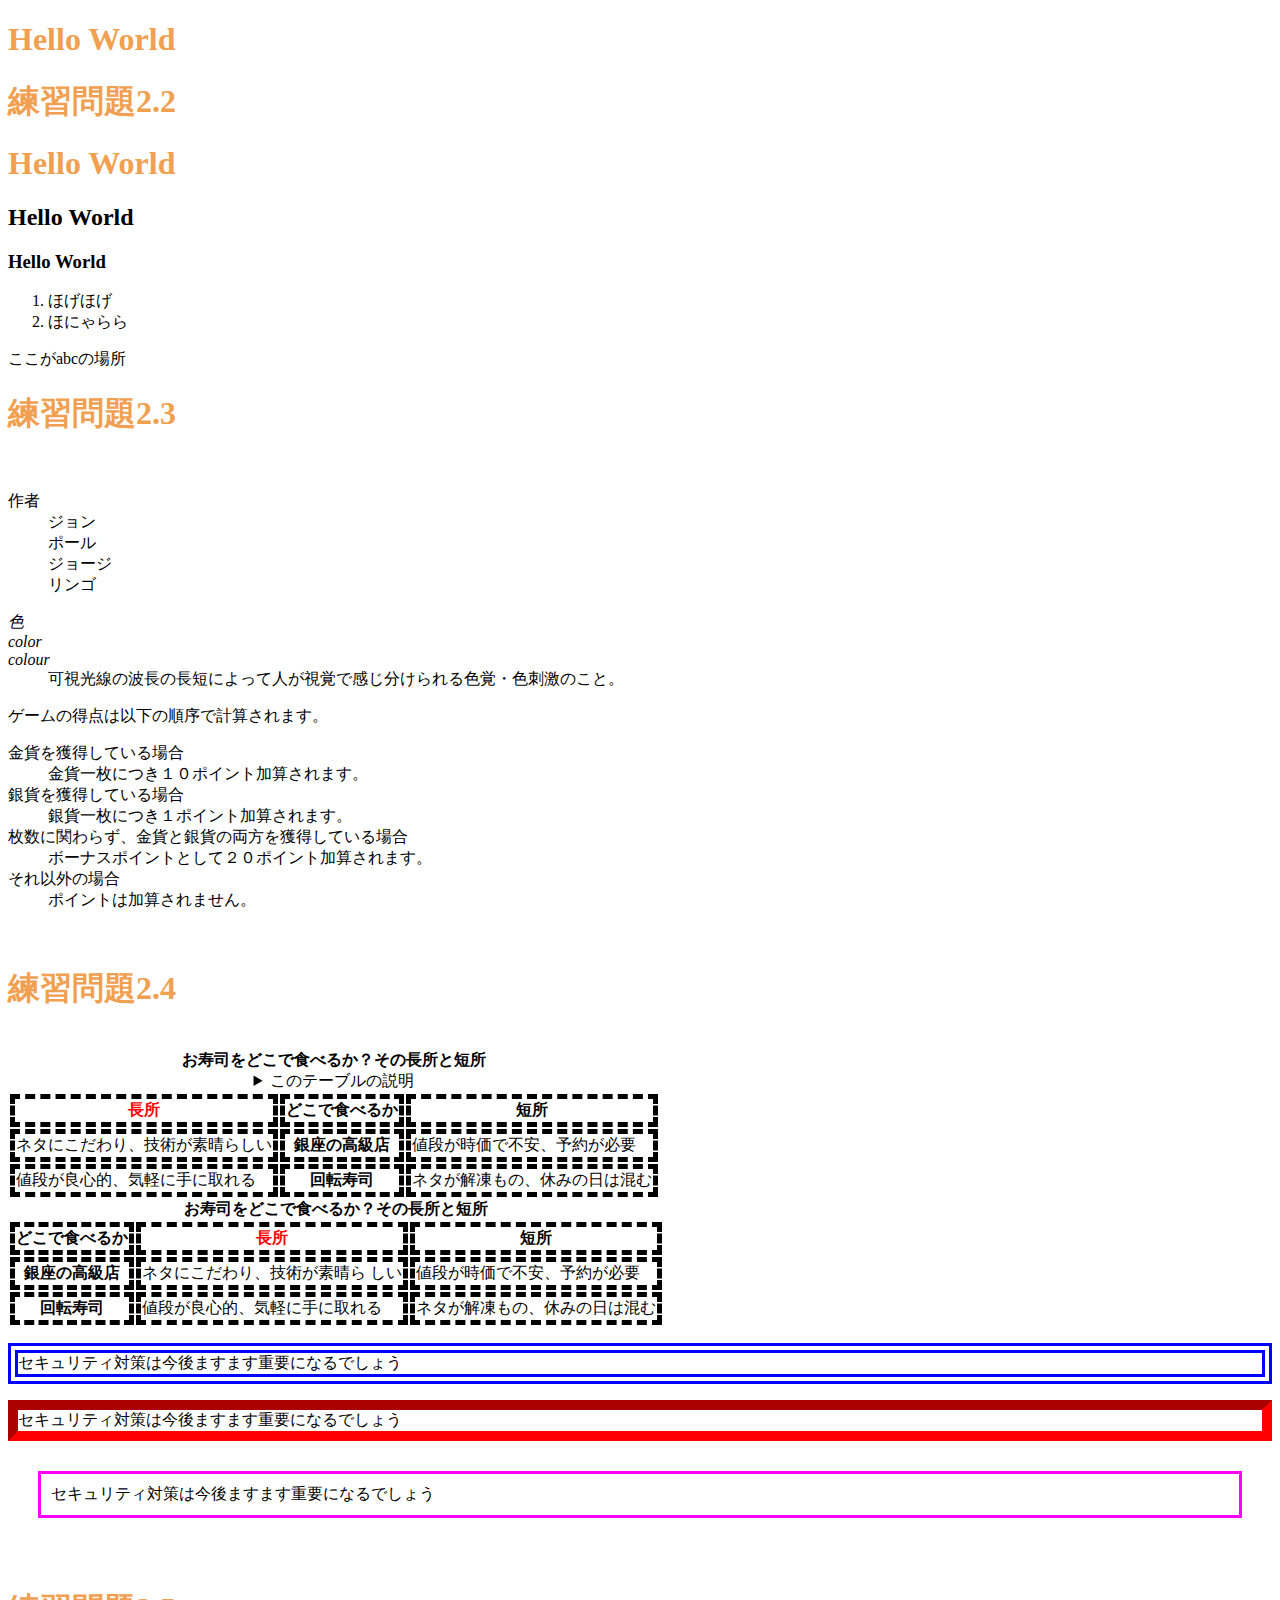
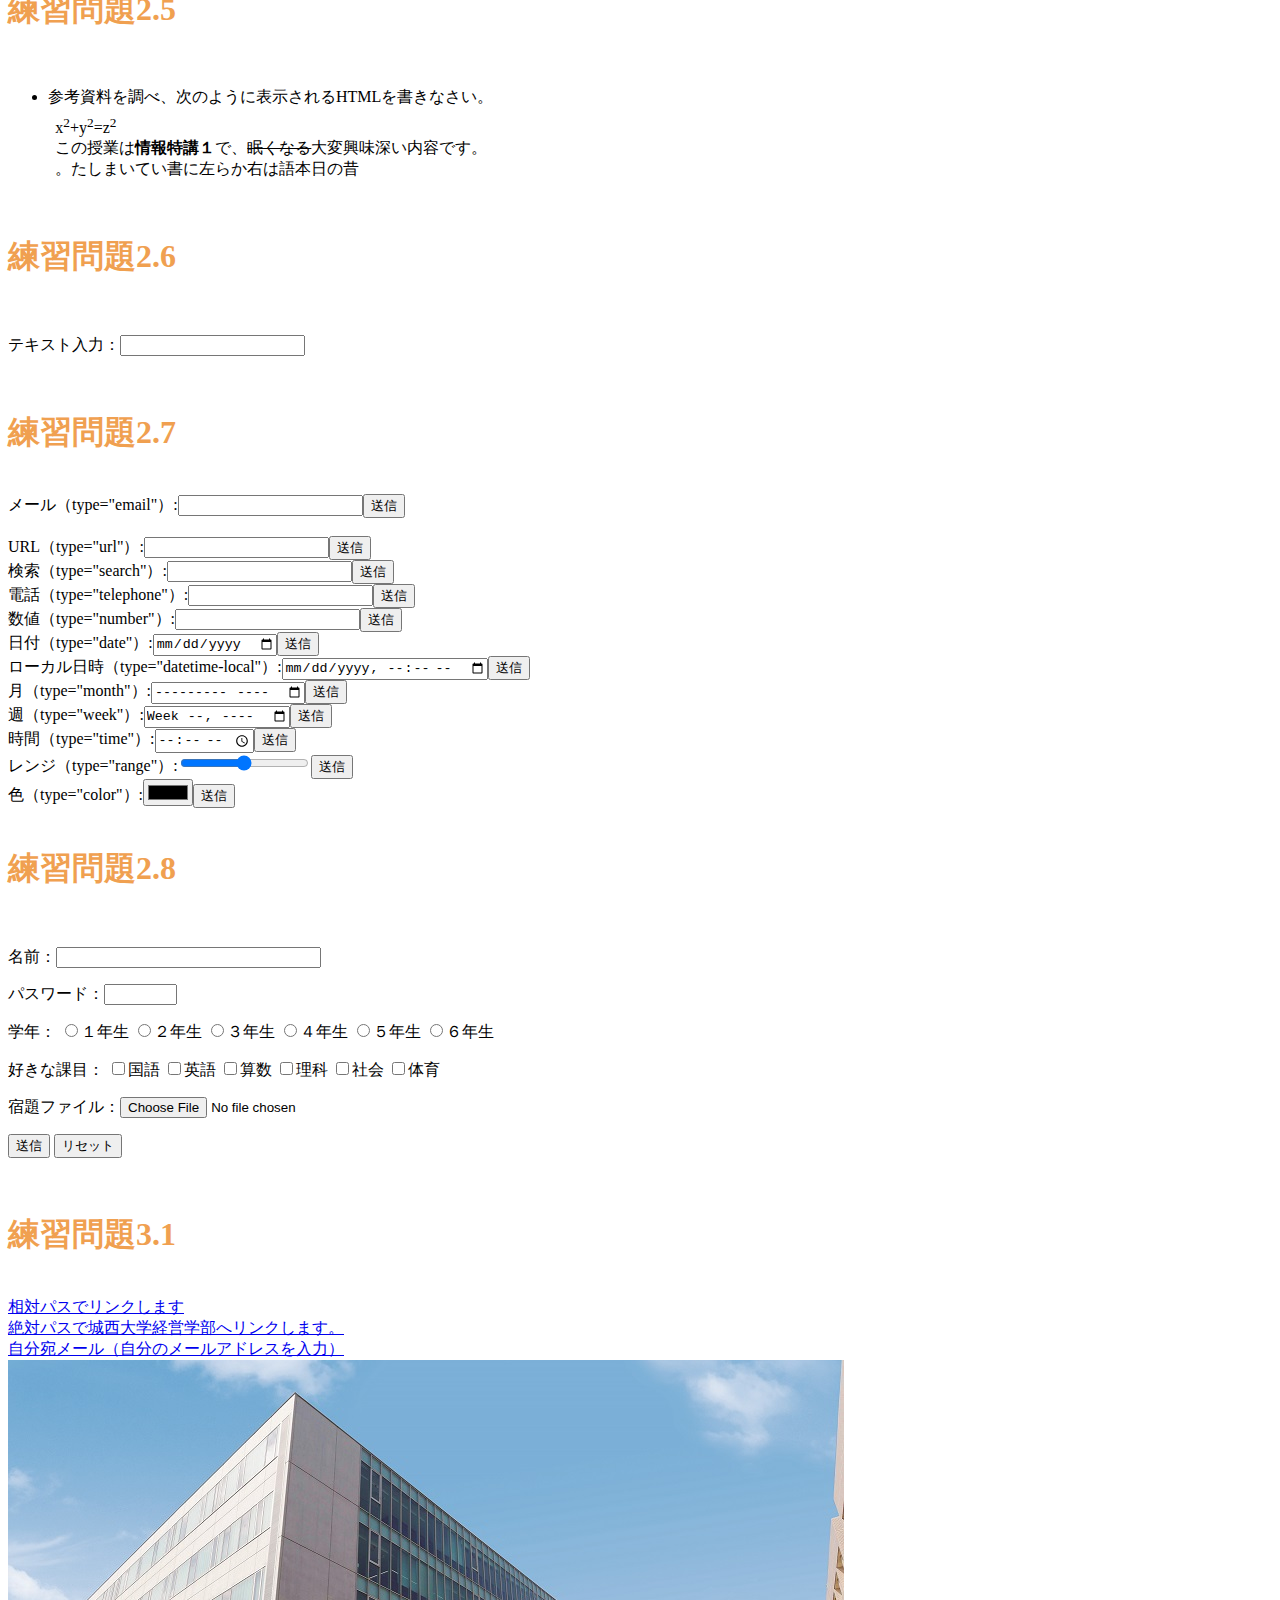
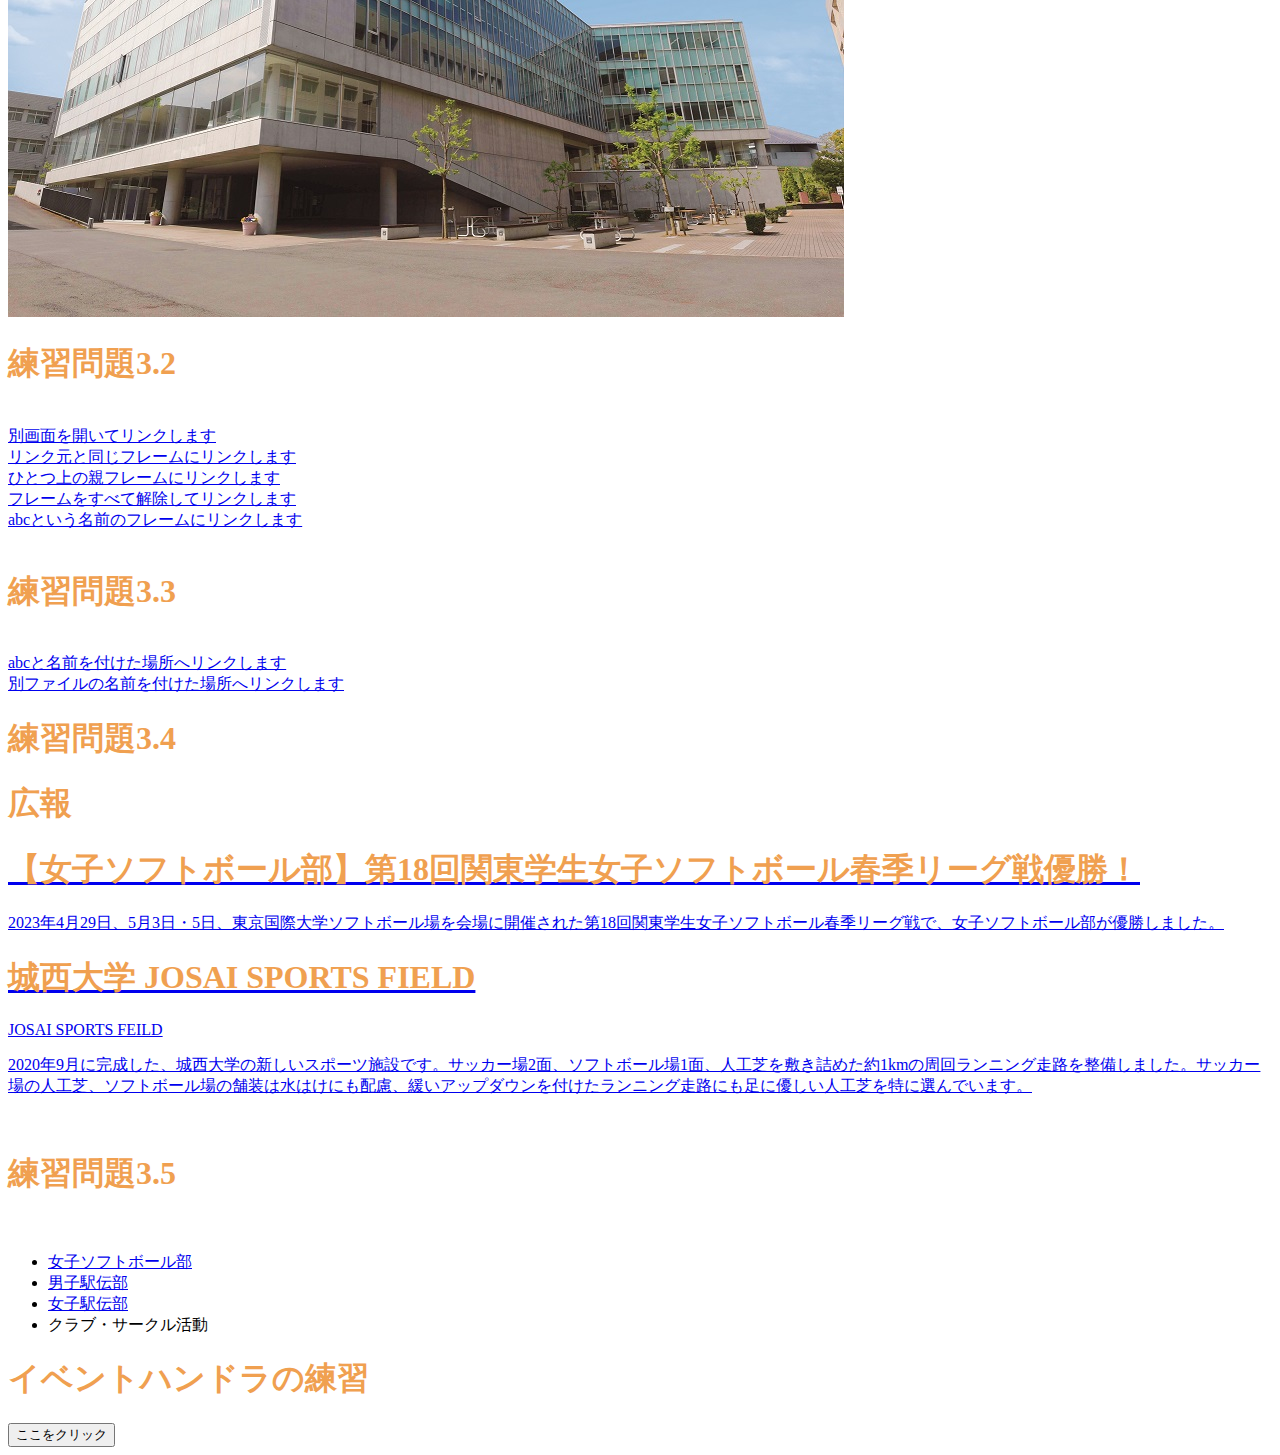
==== commit adf89830: "Update index.html" ====
--- a/index.html
+++ b/index.html
@@ -90,8 +90,8 @@
 <li>参考資料を調べ、次のように表示されるHTMLを書きなさい。
 <p
 style="margin:1ex">x<sup>2</sup>+y<sup>2</sup>=z<sup>2</sup>
-<br />
-この授業は<b>情報特講１</b>で、<s>眠くなる</s>大変興味深い内容です。<br />
+<br>
+この授業は<b>情報特講１</b>で、<s>眠くなる</s>大変興味深い内容です。<br>
 <bdo dir="rtl">昔の日本語は右から左に書いていました。</bdo></p>
 </li>
 </ul>
@@ -192,6 +192,6 @@
 </ul>
 </nav>
 <h1>イベントハンドラの練習</h1>
-<input type="button"value="ここをクリック"onclick"alert('Hello,Yuto!');">
+<input type="button" value="ここをクリック" onclick="alert('Hello,Yuto!');">
 </body>
 </html>
--- a/mystyle.css
+++ b/mystyle.css
@@ -4,4 +4,4 @@
 th.important{ color: red; }
 p.sample1 {border: double 10px #0000ff;}
 p.sample2 {border: inset 10px #ff0000;}
-p.sample3 {margin: 30px 30px;padding: 10px;border:mediam solid #ff00ff;}
+p.sample3 {margin: 30px 30px;padding: 10px;border:medium solid #ff00ff;}
